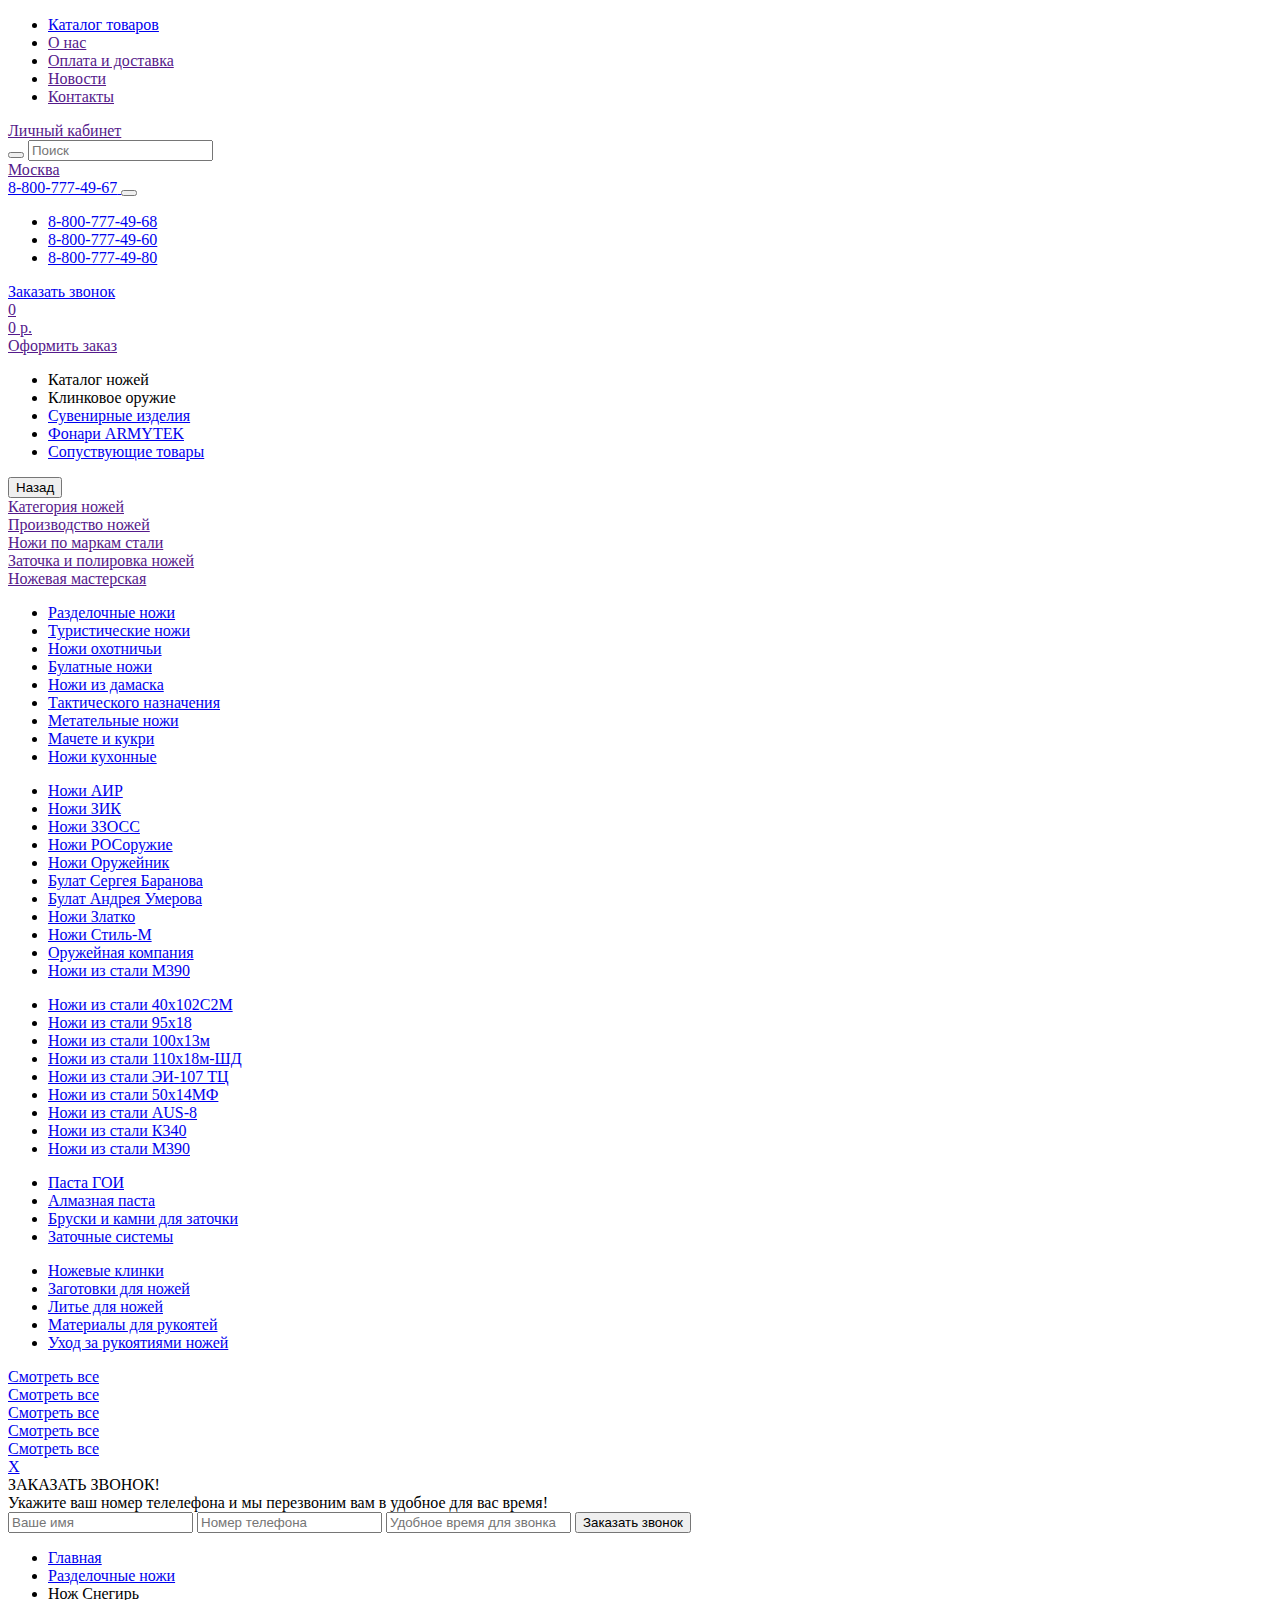
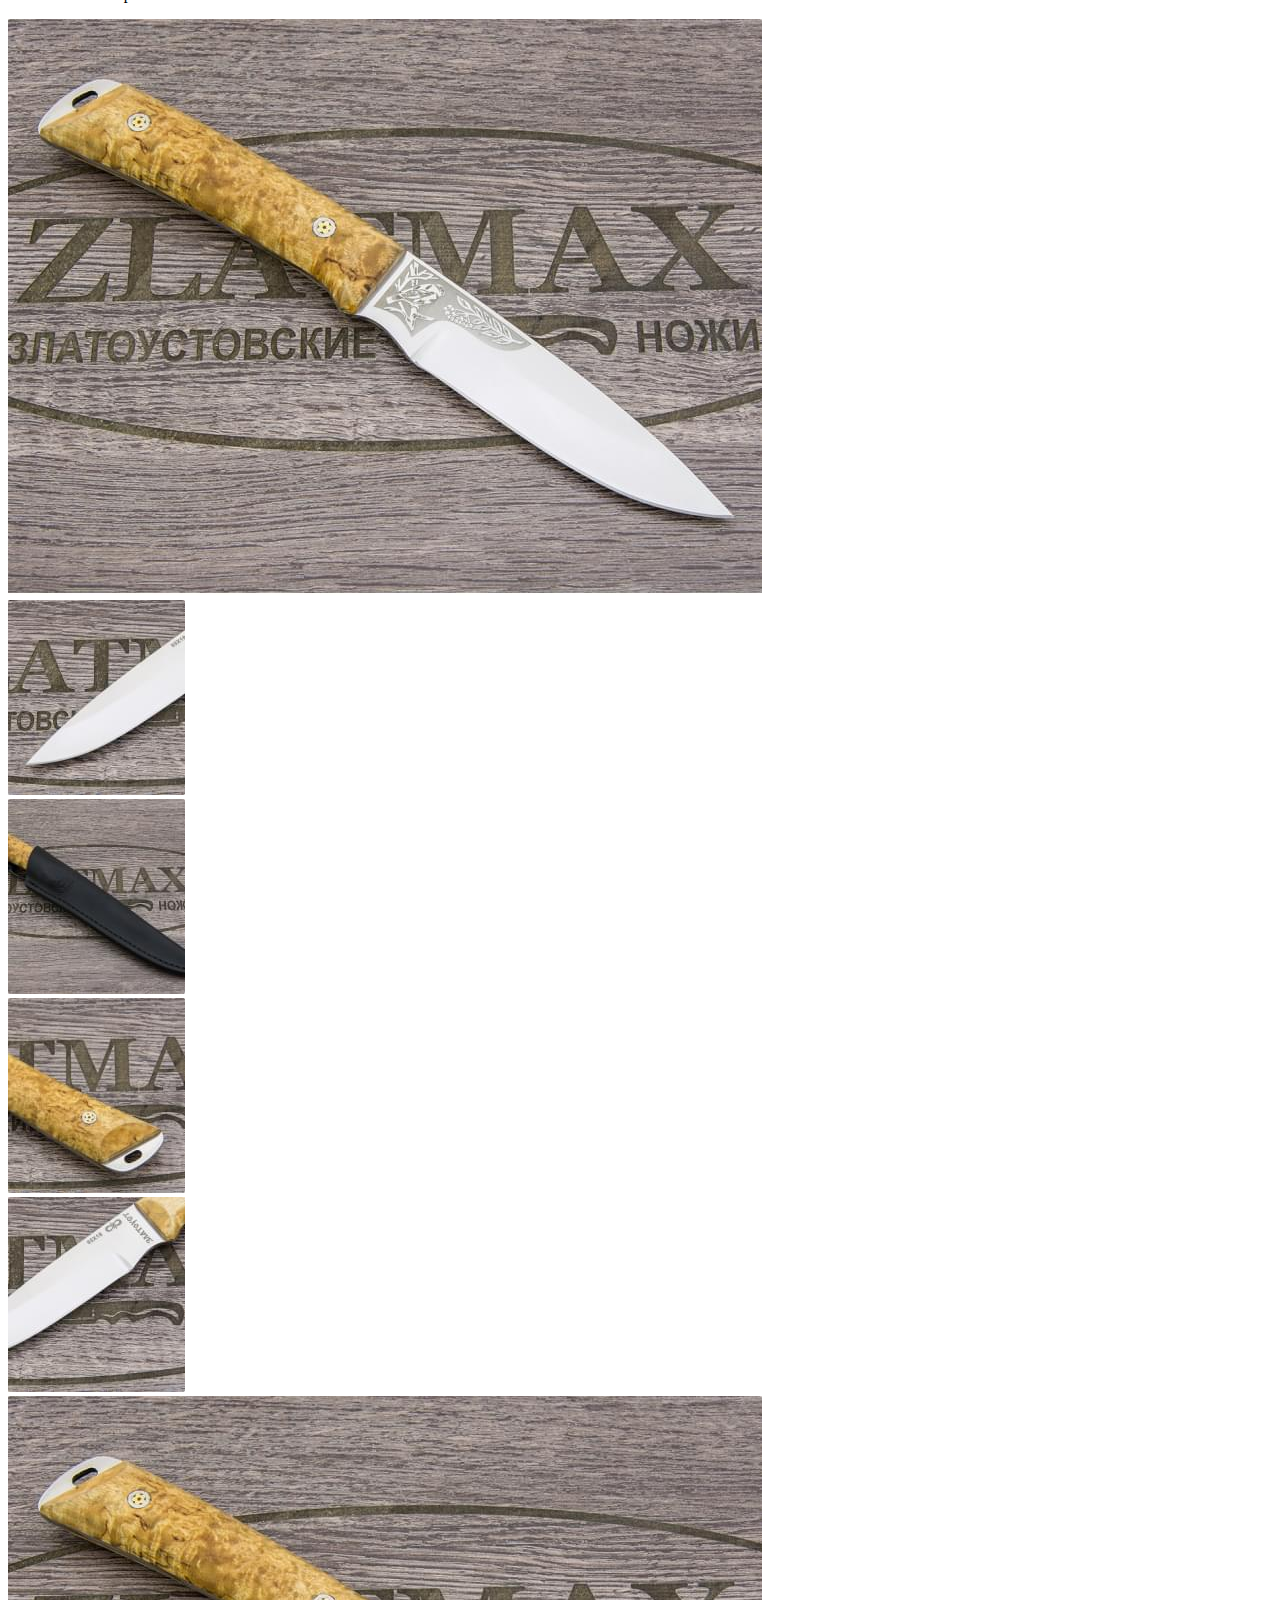
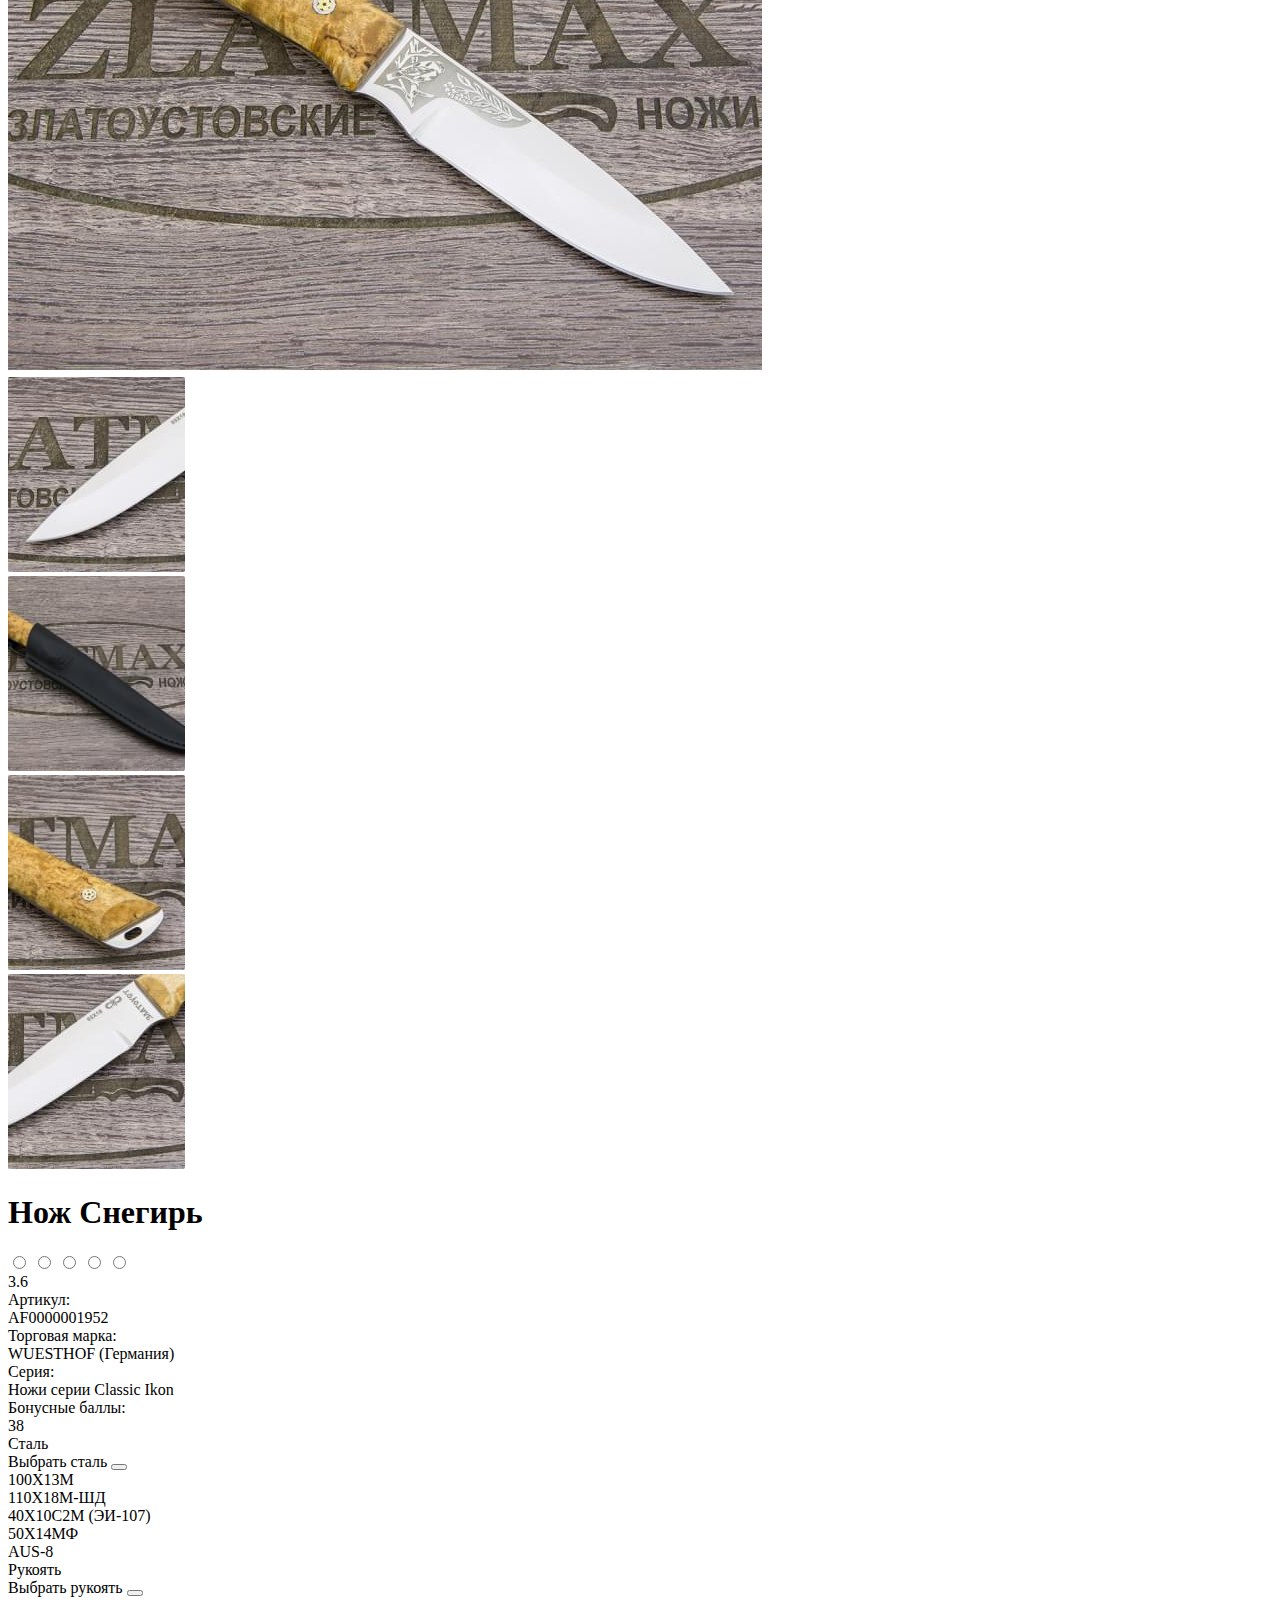
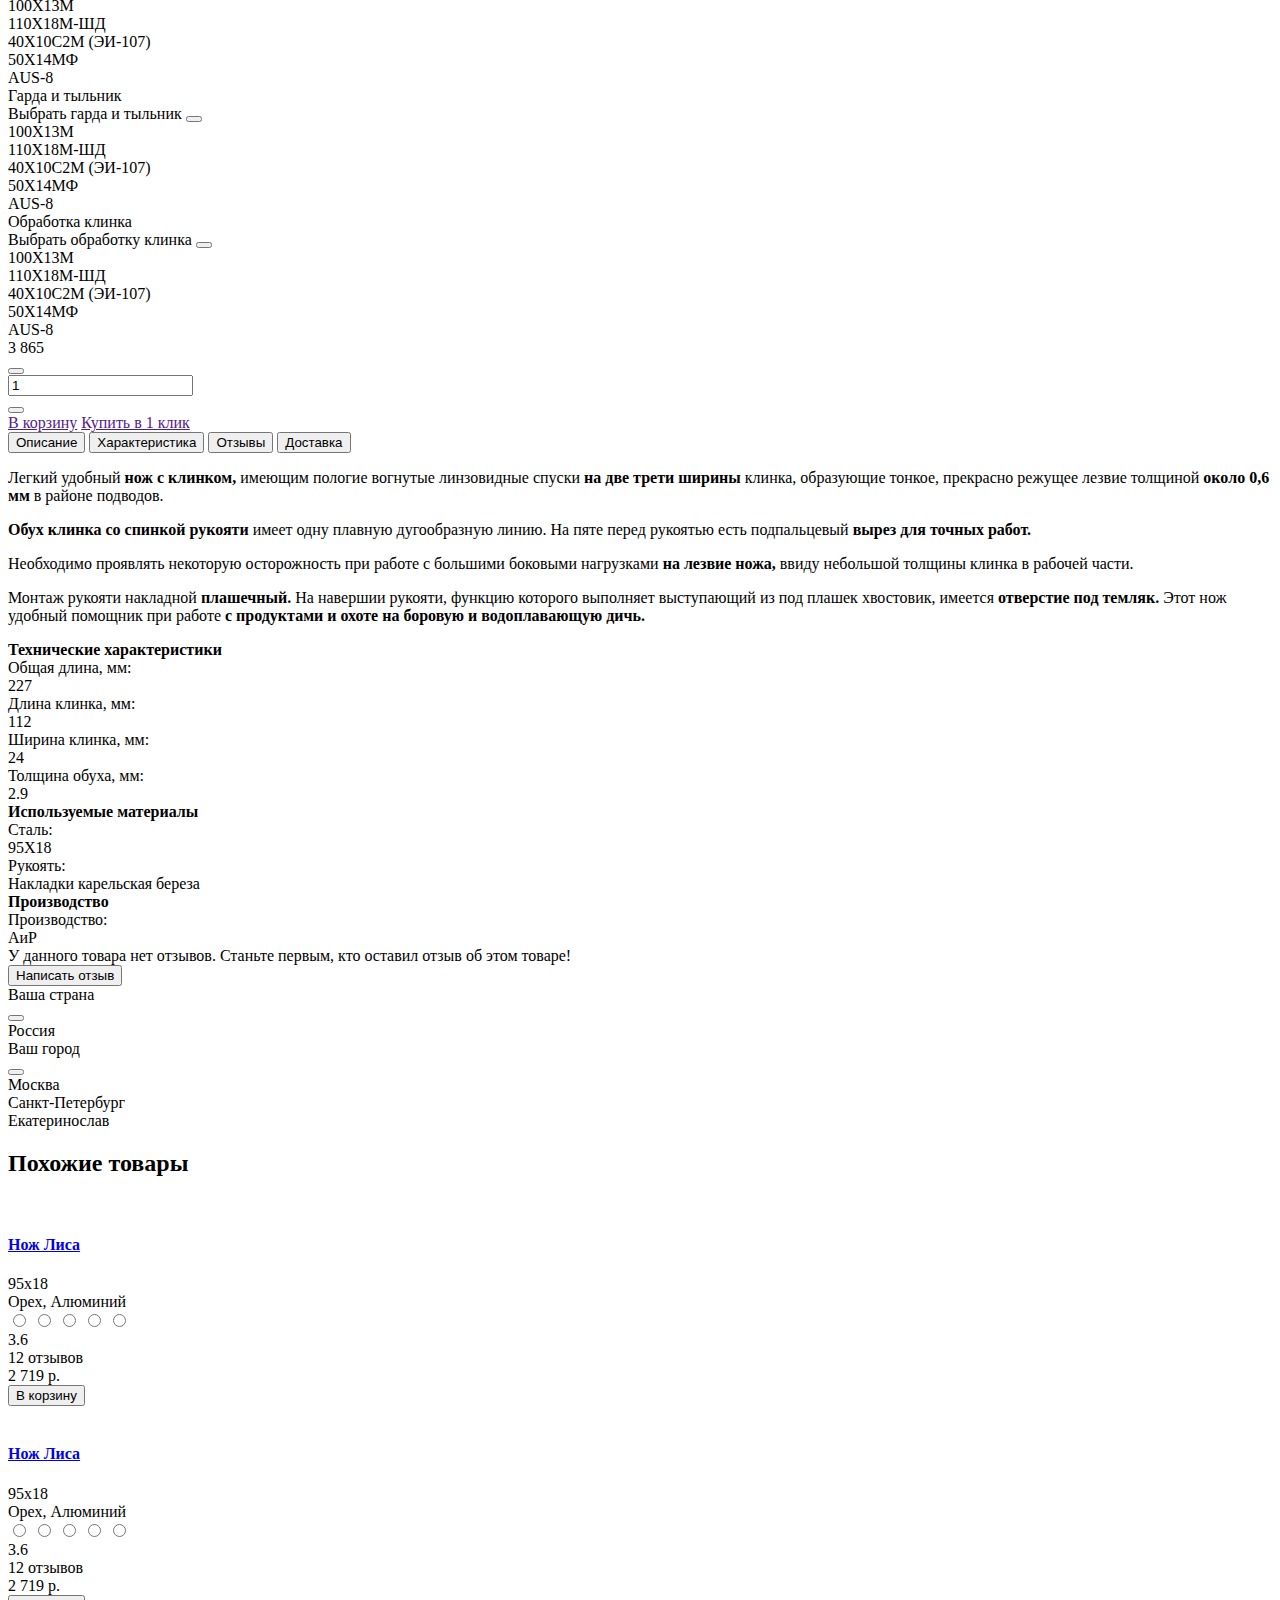
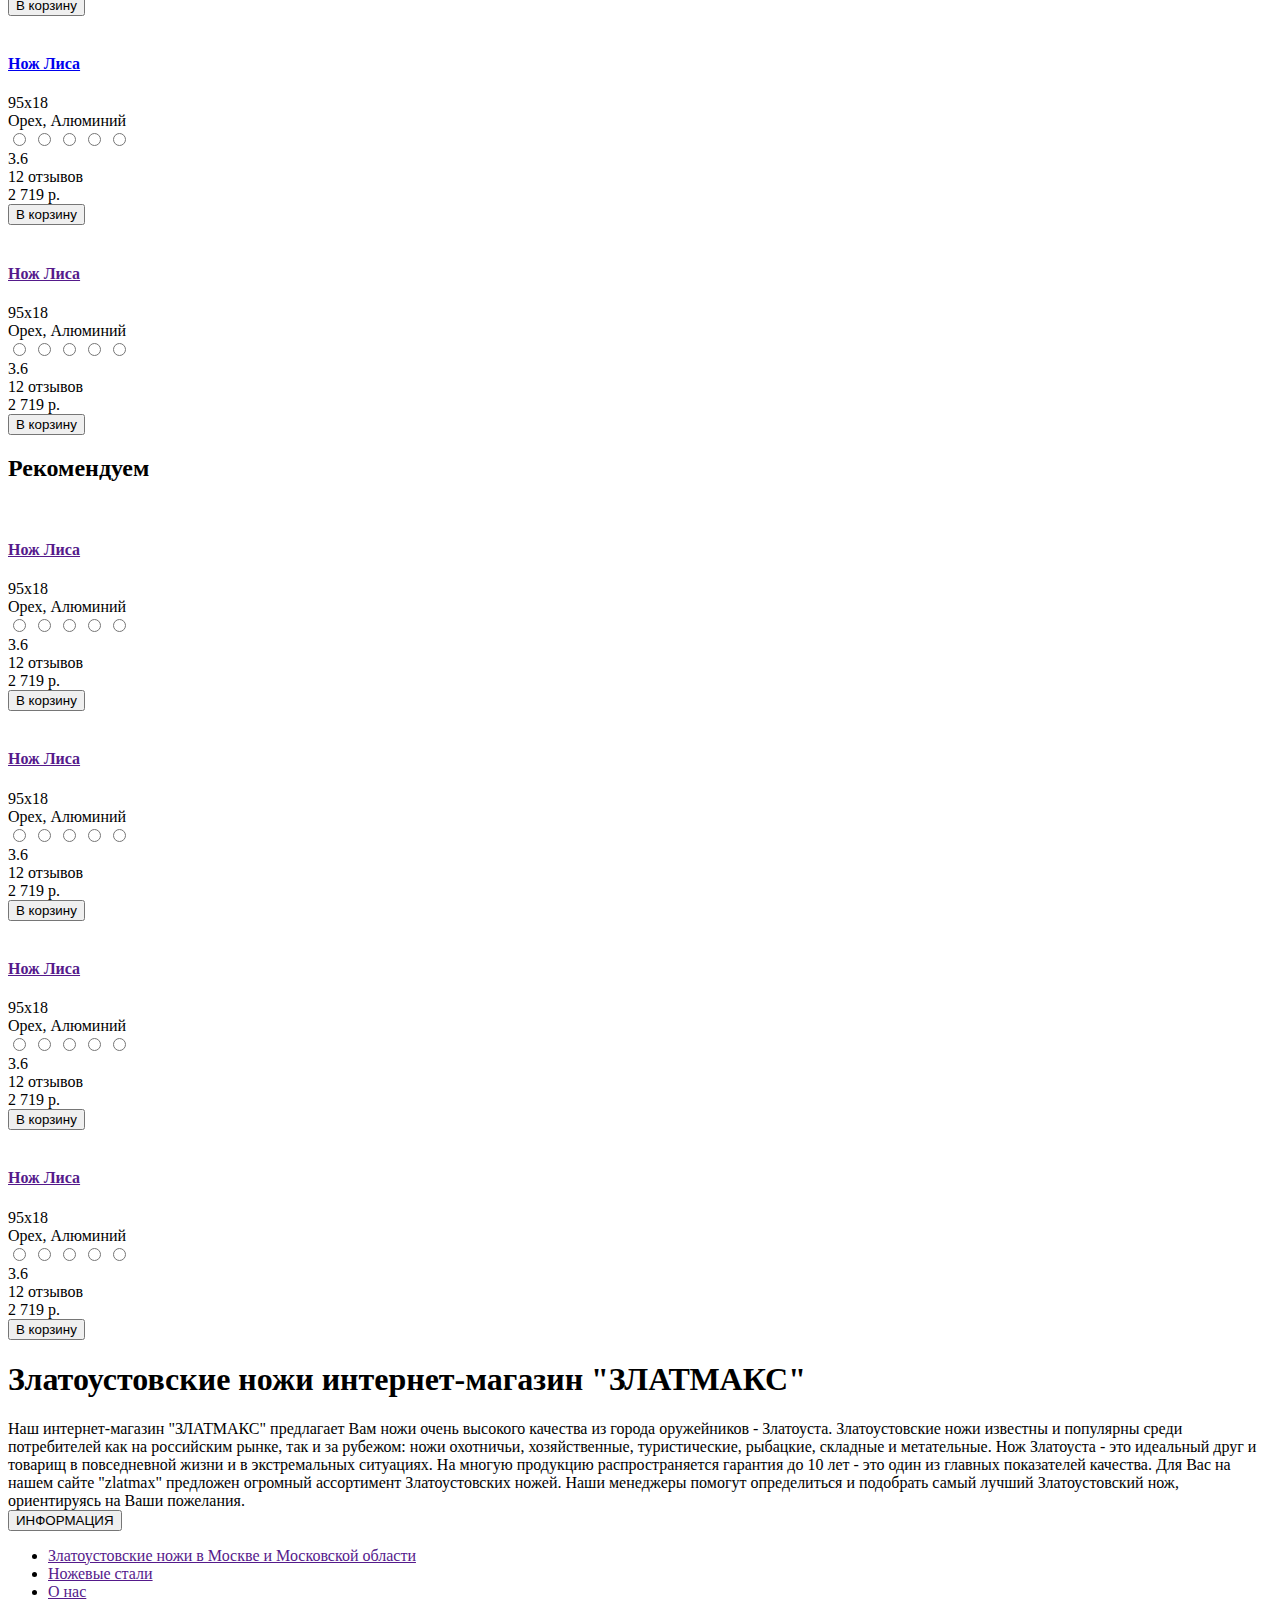
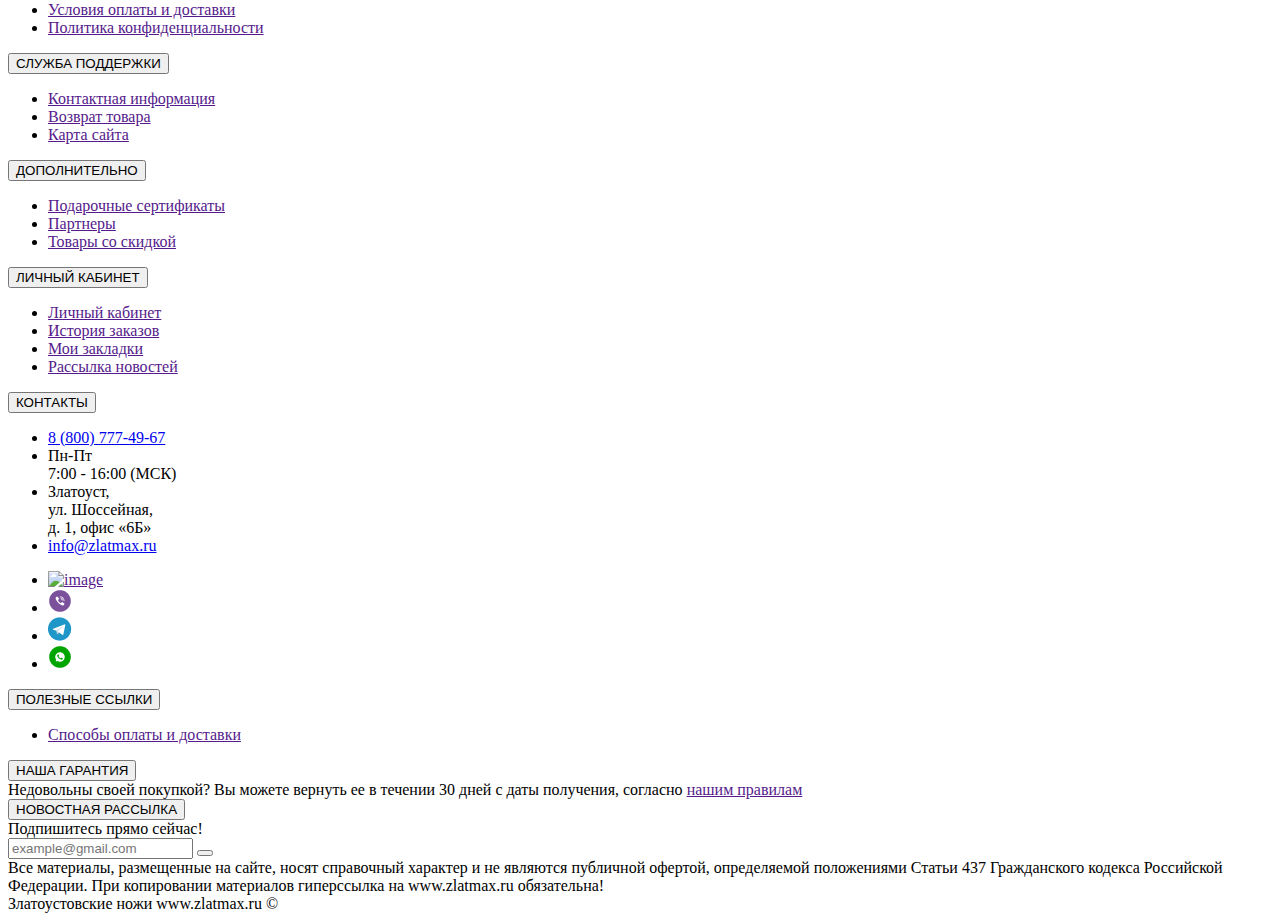
==== product.html @ be2c9fc7 "Add files via upload" ====
<!DOCTYPE html>
<html lang="ru">
<head>
    <meta charset="UTF-8">
    <meta name="viewport" content="width=device-width, initial-scale=1.0, maximum-scale=1.0, user-scalable=no" />
    <meta http - equiv="X-UA-Compatible" content="ie = edge">
   
    <link rel="stylesheet" href="css/style.min.css">
    <title> zlatmax </title>
    
</head>

<body>
    <div class="wrapper">
        <header class = "header lock-padding">
    <div class = "header__top top-header">
        <div class = "top-header__container">
            <nav class="top-header__menu menu-top-header">
                <ul data-da=".menu__body, 991" class = "menu-top-header__list">
                    <!--<li class = "menu-top-header__item menu-top-header__item_catalog">
                        <button   class = "menu-top-header__link menu-top-header__link_catalog  icon-arrow">
                            Каталог товаров
                        </button>
                    </li>-->
                    <li  class = "menu-top-header__catalog">
                        <div  data-path="one" class = "menu-catalog__link "><a href ="products.html">Каталог товаров</a> </div>
                    </li>
                    <li class = "menu-top-header__item">
                        <a href="" class = "menu-top-header__link menu-top-header__link_top">
                            О нас
                        </a>
                    </li>
                    <li class = "menu-top-header__item">
                        <a href="" class = "menu-top-header__link menu-top-header__link_top">
                            Оплата и доставка
                        </a>
                    </li>
                    <li class = "menu-top-header__item">
                        <a href="" class = "menu-top-header__link menu-top-header__link_top">
                            Новости
                        </a>
                    </li>
                    <li class = "menu-top-header__item">
                        <a href="" class = "menu-top-header__link menu-top-header__link_top">
                            Контакты
                        </a>
                    </li>
                    
                </ul>
            </nav>
        
        <a href = ""  class = "top-header__user icon-user"><span>Личный кабинет</span></a>
        <nav hidden class = "menu">
        <button type = "button" class ="menu-icon icon-menu">
            <span></span>
            <div class="menu__body">
                
            </div>
        </button>
        </nav>
    </div>
    </div>
    

    <div class = "header__body body-header">
        <div class = "body-header__container">
            <a href = "" class = "body-header__logo"></a>
            <div data-da=".catalog-header__container, 479" class = "body-header__search">
                <form action = "#" class = "search-header">
                    <button type = "submit" class = "search-header__button icon-search"></button>
                    <input autocomplete = "off" type = "text" name = "form[]" data-error = "Ошибка" placeholder="Поиск" class = "search-header__input">
                </form>
            </div>
            <div class = "body-header__actions actions-header">
                <a href = "" class = "actions-header__location icon-location"><span>Москва</span></a>
                <div data-da=".top-header__container, 991, first" class = "actions-header__phones phones-header">
                    <div data-spollers class = "phones-header__items">
                        <div class = "phones-header__item">
                            <a href = "tel:88007774967" class = "phones-header__phone">
                                <span>8-800-777-49-67</span>
                            </a>
                            <button type = "button" data-spoller class ="phones-header__arrow icon-arrow"></button>
                            <ul class = "phones-header__list">
                                <li><a href= "tel:88007774967" class = "phones-header__phone">8-800-777-49-68</a> </li>
                                <li><a href= "tel:88007774967" class = "phones-header__phone">8-800-777-49-60</a> </li>
                                <li><a href= "tel:88007774967" class = "phones-header__phone">8-800-777-49-80</a> </li>
                                
                            </ul>
                        </div>
                    </div>
                    <a href="#popup" class = "phones-header__callback popup-link">Заказать звонок</a>
                </div>
                <a href = "" data-da=".top-header__container, 991, 2" class = "actions-header__favorite icon-heart"></a>
                <a href="" data-da=".top-header__container, 991, 2" class = "actions-header__cart cart-header">
                    <div class = "cart-header__icon icon-basket"><span>0</span></div>
                    <div class = "cart-header__body">
                        <div class = "cart-header__summ">0 р.</div>
                        <div class = "cart-header__link">Оформить заказ</div>
                    </div>
                </a>
            </div>
        </div>
    </div>



    <div  class = "header__catalog catalog-header">
        <div class = "catalog-header__container">
            <nav class = "catalog-header__menu menu-catalog">
               
                <ul   class = "menu-catalog__list ">    
                    <li class = "menu-catalog__item">
                        <div data-path="two" class = "menu-catalog__link">Каталог ножей</div>
                    </li>
                    <li class = "menu-catalog__item">
                        <div data-path="three" class = "menu-catalog__link">Клинковое оружие</div>
                    </li>
                    <li class = "menu-catalog__item">
                        <a href = "products.html"  class = "menu-catalog__link">Сувенирные изделия</a>
                    </li>
                    <li class = "menu-catalog__item">
                        <a href = "products.html"  class = "menu-catalog__link">Фонари ARMYTEK</a>
                    </li>
                    <li class = "menu-catalog__item">
                        <a href = "products.html"  class = "menu-catalog__link">Сопуствующие товары</a>
                    </li>
                    
                </ul>
                <div class = "menu-catalog__sub-menu sub-menu-catalog">
                    <button type="button" class="sub-menu-catalog__back">Назад</button>
                    <div class = "sub-menu-catalog__container">
                    <div data-target="two" class = "sub-menu-catalog__block">
                        <div class = "sub-menu-catalog__category">
                            <a href="" class = "sub-menu-catalog__link-category">Категория ножей</a>
                        </div>
                        <div class = "sub-menu-catalog__category">
                            <a href="" class = "sub-menu-catalog__link-category">Производство ножей</a>
                        </div>
                        <div class = "sub-menu-catalog__category">
                            <a href="" class = "sub-menu-catalog__link-category">Ножи по маркам стали</a>
                        </div>
                        <div class = "sub-menu-catalog__category">
                            <a href="" class = "sub-menu-catalog__link-category">Заточка и полировка ножей</a>
                        </div>
                        <div class = "sub-menu-catalog__category">
                            <a href="" class = "sub-menu-catalog__link-category">Ножевая мастерская</a>
                        </div>
                            
                            <ul class = "sub-menu-catalog__list">
                                <li class = "sub-menu-catalog__item"> <a href="products.html" class = "sub-menu-catalog__link">Разделочные ножи</a></li>
                                <li class = "sub-menu-catalog__item"> <a href="products.html" class = "sub-menu-catalog__link">Туристические ножи</a></li>
                                <li class = "sub-menu-catalog__item"> <a href="products.html" class = "sub-menu-catalog__link">Ножи охотничьи</a></li>
                                <li class = "sub-menu-catalog__item"> <a href="products.html" class = "sub-menu-catalog__link">Булатные ножи</a></li>
                                <li class = "sub-menu-catalog__item"> <a href="products.html" class = "sub-menu-catalog__link">Ножи из дамаска</a></li>
                                <li class = "sub-menu-catalog__item"> <a href="products.html" class = "sub-menu-catalog__link">Тактического назначения</a></li>
                                <li class = "sub-menu-catalog__item"> <a href="products.html" class = "sub-menu-catalog__link">Метательные ножи</a></li>
                                <li class = "sub-menu-catalog__item"> <a href="products.html" class = "sub-menu-catalog__link">Мачете и кукри</a></li>
                                <li class = "sub-menu-catalog__item"> <a href="products.html" class = "sub-menu-catalog__link">Ножи кухонные</a></li>
                            </ul>
                            <ul class = "sub-menu-catalog__list">
                                <li class = "sub-menu-catalog__item"> <a href="products.html" class = "sub-menu-catalog__link">Ножи АИР</a></li>
                                <li class = "sub-menu-catalog__item"> <a href="products.html" class = "sub-menu-catalog__link">Ножи ЗИК</a></li>
                                <li class = "sub-menu-catalog__item"> <a href="products.html" class = "sub-menu-catalog__link">Ножи ЗЗОСС</a></li>
                                <li class = "sub-menu-catalog__item"> <a href="products.html" class = "sub-menu-catalog__link">Ножи РОСоружие</a></li>
                                <li class = "sub-menu-catalog__item"> <a href="products.html" class = "sub-menu-catalog__link">Ножи Оружейник</a></li>
                                <li class = "sub-menu-catalog__item"> <a href="products.html" class = "sub-menu-catalog__link">Булат Сергея Баранова</a></li>
                                <li class = "sub-menu-catalog__item"> <a href="products.html" class = "sub-menu-catalog__link">Булат Андрея Умерова</a></li>
                                <li class = "sub-menu-catalog__item"> <a href="products.html" class = "sub-menu-catalog__link">Ножи Златко</a></li>
                                <li class = "sub-menu-catalog__item"> <a href="products.html" class = "sub-menu-catalog__link">Ножи Стиль-М</a></li>
                                <li class = "sub-menu-catalog__item"> <a href="products.html" class = "sub-menu-catalog__link">Оружейная компания</a></li>
                                <li class = "sub-menu-catalog__item"> <a href="products.html" class = "sub-menu-catalog__link">Ножи из стали M390</a></li>
                            </ul>
                            <ul class = "sub-menu-catalog__list">
                                <li class = "sub-menu-catalog__item"> <a href="products.html" class = "sub-menu-catalog__link">Ножи из стали 40х102С2М</a></li>
                                <li class = "sub-menu-catalog__item"> <a href="products.html" class = "sub-menu-catalog__link">Ножи из стали 95х18</a></li>
                                <li class = "sub-menu-catalog__item"> <a href="products.html" class = "sub-menu-catalog__link">Ножи из стали 100х13м</a></li>
                                <li class = "sub-menu-catalog__item"> <a href="products.html" class = "sub-menu-catalog__link">Ножи из стали 110х18м-ШД</a></li>
                                <li class = "sub-menu-catalog__item"> <a href="products.html" class = "sub-menu-catalog__link">Ножи из стали ЭИ-107 ТЦ</a></li>
                                <li class = "sub-menu-catalog__item"> <a href="products.html" class = "sub-menu-catalog__link">Ножи из стали 50х14МФ</a></li>
                                <li class = "sub-menu-catalog__item"> <a href="products.html" class = "sub-menu-catalog__link">Ножи из стали AUS-8</a></li>
                                <li class = "sub-menu-catalog__item"> <a href="products.html" class = "sub-menu-catalog__link">Ножи из стали К340</a></li>
                                <li class = "sub-menu-catalog__item"> <a href="products.html" class = "sub-menu-catalog__link">Ножи из стали M390</a></li>
                                
                            </ul>
                            <ul class = "sub-menu-catalog__list">
                                <li class = "sub-menu-catalog__item"> <a href="products.html" class = "sub-menu-catalog__link">Паста ГОИ</a></li>
                                <li class = "sub-menu-catalog__item"> <a href="products.html" class = "sub-menu-catalog__link">Алмазная паста</a></li>
                                <li class = "sub-menu-catalog__item"> <a href="products.html" class = "sub-menu-catalog__link">Бруски и камни для заточки</a></li>
                                <li class = "sub-menu-catalog__item"> <a href="products.html" class = "sub-menu-catalog__link">Заточные системы</a></li>
                        
                            </ul>
                            <ul class = "sub-menu-catalog__list">
                                <li class = "sub-menu-catalog__item"> <a href="products.html" class = "sub-menu-catalog__link">Ножевые клинки</a></li>
                                <li class = "sub-menu-catalog__item"> <a href="products.html" class = "sub-menu-catalog__link">Заготовки для ножей</a></li>
                                <li class = "sub-menu-catalog__item"> <a href="products.html" class = "sub-menu-catalog__link">Литье для ножей</a></li>
                                <li class = "sub-menu-catalog__item"> <a href="products.html" class = "sub-menu-catalog__link">Материалы для рукоятей</a></li>
                                <li class = "sub-menu-catalog__item"> <a href="products.html" class = "sub-menu-catalog__link">Уход за рукоятиями ножей</a></li>
                               
                            </ul>
                            <div  class = "sub-menu-catalog__footer">
                                <a href = "products.html" class = "sub-menu-catalog__all">Смотреть все</a>
                            </div>
                            <div  class = "sub-menu-catalog__footer">
                                <a href = "products.html" class = "sub-menu-catalog__all">Смотреть все</a>
                            </div>
                            <div  class = "sub-menu-catalog__footer">
                                <a href = "products.html" class = "sub-menu-catalog__all">Смотреть все</a>
                            </div>
                            <div  class = "sub-menu-catalog__footer">
                                <a href = "products.html" class = "sub-menu-catalog__all">Смотреть все</a>
                            </div>
                            <div  class = "sub-menu-catalog__footer">
                                <a href = "products.html" class = "sub-menu-catalog__all">Смотреть все</a>
                            </div>
                           
                        </div>
                        
                    </div>

                </div>
                

                </div>
                </div>
            </nav>
        </div>
    </div>
    
    
    </header>
    <div id="popup" aria-hidden="true" class="popup">
        <div class="popup__body">
            <div class="popup__content">
                <a href="#" class="popup__close close-popup">X</a>
                <div class="popup__title">ЗАКАЗАТЬ ЗВОНОК!</div>
                <div class="popup__text">
                    Укажите ваш номер телелeфона и мы перезвоним вам в удобное для вас время!
                </div>
                <form action="#" method="post">
                    <input type="text" placeholder="Ваше имя" class="popup-form popup__input">
                    <input type="tel" placeholder="Номер телефона" class="popup-form popup__input">
                    <input type="text" placeholder="Удобное время для звонка" class="popup-form popup__input">
                    <button type="submit" class="popup-form button button_popup">Заказать звонок</button>
                </form>
            </div>
        </div>
    </div>
        <main class="page page_inner">
            <div class="page__header">
                <div class="page__container">
                    <nav class="page__breadcrumbs breadcrumbs">
                        <ul class="breadcrumbs__list">
                            <li class="breadcrumbs__item">
                                <a href="index.html" class="breadcrumbs__link">Главная</a>
                            </li>
                            <li class="breadcrumbs__item">
                                <a href="products.html" target=""><span class="breadcrumbs__link">Разделочные
                                        ножи</span></a>
                            </li>
                            <li class="breadcrumbs__item">
                                <span class="breadcrumbs__current">Нож Снегирь</span>
                            </li>
                        </ul>
                    </nav>
                </div>
            </div>
            <div class="product">
                <div class="product__container">
                    <div class="product__main main-product">
                        <div class="main-product__images images-product">
                            <div class="images-product__slider">
                                <div class="images-product__swiper">
                                    <div class="images-product__slide-ibg">
                                        <img src="img/product/one.jpg" alt="">
                                    </div>
                                    <div class="images-product__slide-ibg">
                                        <img src="img/product/two.jpg" alt="">
                                    </div>
                                    <div class="images-product__slide-ibg">
                                        <img src="img/product/three.jpg" alt="">
                                    </div>
                                    <div class="images-product__slide-ibg">
                                        <img src="img/product/fwo.jpg" alt="">
                                    </div>
                                    <div class="images-product__slide-ibg">
                                        <img src="img/product/five.jpg" alt="">
                                    </div>
                                </div>
                            </div>
                            <div class="images-product__thumbs thumbs-images">
                                <div class="thumbs-images__swiper">
                                    <div class="thumbs-images__slide-ibg">
                                        <img src="img/product/one.jpg" alt="">
                                    </div>
                                    <div class="thumbs-images__slide-ibg">
                                        <img src="img/product/two.jpg" alt="">
                                    </div>
                                    <div class="thumbs-images__slide-ibg">
                                        <img src="img/product/three.jpg" alt="">
                                    </div>
                                    <div class="thumbs-images__slide-ibg">
                                        <img src="img/product/fwo.jpg" alt="">
                                    </div>
                                    <div class="thumbs-images__slide-ibg">
                                        <img src="img/product/five.jpg" alt="">
                                    </div>
                                </div>
                            </div>
                        </div>
                        <div class="main-product__body body-product">
                            <div class="body-product__header header-product">
                                <div class="header-product__line">
                                    <h1 class="header-product__title">Нож Снегирь</h1>
                                    <a href="" class="header-product__link icon-scales"></a>
                                    <a href="" class="header-product__link icon-heart"></a>
                                </div>
                                <div class="header-product__rating rating ">
                                    <div class="rating__body">
                                        <div class="rating__active"></div>
                                        <div class="rating__items">
                                            <input type="radio" class="rating__item" value="1" name="rating">
                                            <input type="radio" class="rating__item" value="2" name="rating">
                                            <input type="radio" class="rating__item" value="3" name="rating">
                                            <input type="radio" class="rating__item" value="4" name="rating">
                                            <input type="radio" class="rating__item" value="5" name="rating">
                                        </div>
                                    </div>
                                    <div class="rating__value">3.6</div>

                                </div>
                            </div>
                            <div class="body-product__table table-product">
                                <div class="table-product__label">Артикул:</div>
                                <div class="table-product__value">AF0000001952</div>
                                <div class="table-product__label">Торговая марка:</div>
                                <div class="table-product__value">WUESTHOF (Германия)</div>
                                <div class="table-product__label">Серия:</div>
                                <div class="table-product__value">Ножи серии Classic Ikon</div>
                                <div class="table-product__label">Бонусные баллы: </div>
                                <div class="table-product__value">38</div>
                            </div>
                            <div class="body-product__options options-product">
                                <div class="options-product__label">Сталь</div>
                                <div class="select">
                                    <div class="select__header">
                                        <span class="select__current">Выбрать сталь</span>
                                        <button type="button" class="select__button button_select icon-arrow"></button>
                                    </div>
                                    
                                    <div class="select__body">
                                        <div class="select__item">100Х13М</div>
                                        <div class="select__item">110Х18М-ШД</div>
                                        <div class="select__item">40Х10С2М (ЭИ-107)</div>
                                        <div class="select__item">50Х14МФ</div>
                                        <div class="select__item">AUS-8</div>
                                    </div>
                                </div>
                                <div class="options-product__label">Рукоять</div>
                                <div class="select">
                                    <div class="select__header">
                                        <span class="select__current">Выбрать рукоять</span>
                                        <button type="button" class="select__button button_select icon-arrow"></button>
                                    </div>
                                    
                                    <div class="select__body">
                                        <div class="select__item">100Х13М</div>
                                        <div class="select__item">110Х18М-ШД</div>
                                        <div class="select__item">40Х10С2М (ЭИ-107)</div>
                                        <div class="select__item">50Х14МФ</div>
                                        <div class="select__item">AUS-8</div>
                                    </div>
                                </div>
                                <div class="options-product__label">Гарда и тыльник</div>
                                <div class="select">
                                    <div class="select__header">
                                        <span class="select__current">Выбрать гарда и тыльник</span>
                                        <button type="button" class="select__button button_select icon-arrow"></button>
                                    </div>
                                    
                                    <div class="select__body">
                                        <div class="select__item">100Х13М</div>
                                        <div class="select__item">110Х18М-ШД</div>
                                        <div class="select__item">40Х10С2М (ЭИ-107)</div>
                                        <div class="select__item">50Х14МФ</div>
                                        <div class="select__item">AUS-8</div>
                                    </div>
                                </div>
                                <div class="options-product__label">Обработка клинка</div>
                                <div class="select">
                                    <div class="select__header">
                                        <span class="select__current">Выбрать обработку клинка</span>
                                        <button type="button" class="select__button button_select icon-arrow"></button>
                                    </div>
                                    
                                    <div class="select__body">
                                        <div class="select__item">100Х13М</div>
                                        <div class="select__item">110Х18М-ШД</div>
                                        <div class="select__item">40Х10С2М (ЭИ-107)</div>
                                        <div class="select__item">50Х14МФ</div>
                                        <div class="select__item">AUS-8</div>
                                    </div>
                                </div>
                            </div>
                            <div class="body-product__actions actions-product">
                                <div class="actions-product__price">3 865</div>
                                <div class="actions-product__row">
                                    <div class="actions-product__quantity quantity">
                                        <button type="button" id="minus"
                                            class="quantity__button quantity__button_minus"></button>
                                        <div class="quantity__input">
                                            <input autocomplete="off" type="text" name="form[]" value="1" id="input">
                                        </div>
                                        <button type="button" id="plus"
                                            class="quantity__button quantity__button_plus"></button>
                                    </div>
                                    <div class="actions-product__button">
                                        <a href="" class="actions-product__cart button"> <span class=" icon-basket">В
                                                корзину</span></a>
                                        <a href="" class="actions-product__cart button button_black">Купить в 1 клик</a>
                                    </div>
                                </div>
                            </div>

                        </div>
                    </div>
                    <div class="tabs">
                        <nav class="tabs__items">
                            <button type="button" class="tabs__item is-active" data-name="tab-1">Описание</button>
                            <button type="button" class="tabs__item" data-name="tab-2">Характеристика</button>
                            <button type="button" class="tabs__item" data-name="tab-3">Отзывы</button>
                            <button type="button" class="tabs__item" data-name="tab-4">Доставка</button>
                        </nav>
                        <div class="tabs__body">
                            <div class="tabs__block tab-1 is-active">
                               <p>Легкий удобный <b>нож с клинком,</b> имеющим пологие вогнутые линзовидные спуски <b>на две трети ширины</b>
                                клинка, образующие тонкое,
                                прекрасно режущее лезвие толщиной <b>около 0,6 мм </b> в районе подводов.</p> 
        
                                <p><b>Обух клинка со спинкой рукояти</b> имеет одну плавную дугообразную линию. На пяте перед рукоятью
                                    есть подпальцевый <b>вырез для точных работ.</b></p>
        
                                <p>Необходимо проявлять некоторую осторожность при работе с большими боковыми нагрузками <b>на лезвие
                                    ножа,</b> ввиду небольшой толщины клинка
                                    в рабочей части.</p>
        
                                <p>Монтаж рукояти накладной <b>плашечный.</b> На навершии рукояти, функцию которого выполняет выступающий
                                    из под плашек хвостовик,
                                    имеется <b>отверстие под темляк.</b> Этот нож удобный помощник при работе <b>с продуктами и охоте на
                                        боровую и водоплавающую дичь.</b></p>
                            </div>
                            <div  class="tabs__block tab-2">
                                <div class="tab-2__title"><b>Технические характеристики</b>
                                <div class="tab-2__body">
                                    <div class="tab-2__label">Общая длина, мм:</div>
                                    <div class="tab-2__value">227</div>
                                    <div class="tab-2__label">Длина клинка, мм:</div>
                                    <div class="tab-2__value">112</div>
                                    <div class="tab-2__label">Ширина клинка, мм:</div>
                                    <div class="tab-2__value">24</div>
                                    <div class="tab-2__label">Толщина обуха, мм:</div>
                                    <div class="tab-2__value">2.9</div>
                                </div>
                                </div>
                               
                            
                                <div class="tab-2__title"><b>Используемые материалы</b>
                                    <div class="tab-2__body">
                                        <div class="tab-2__label">Сталь:</div>
                                <div class="tab-2__value_margin">95Х18</div>
                                <div class="tab-2__label">Рукоять:</div>
                                <div class="tab-2__value_margin">Накладки карельская береза</div>
                            </div>
                                    </div>
                                
                                <div class="tab-2__title"><b>Производство</b>
                                    <div class="tab-2__body"><div class="tab-2__label">Производство:</div>
                                    <div class="tab-2__value">АиР</div>
                                </div></div>
                                
                        </div>
                            <div  class="tabs__block tab-3">
                                <span>У данного товара нет отзывов. Станьте первым, кто оставил отзыв об этом товаре!</span>
                                <div class="">
                                <button type="button" class="tab-3__cart button button_black"><span
                                    >Написать отзыв</span></button>
                        </div>
                            </div>
                            <div class="tabs__block tab-4">
                                <div class="body-product__options options-product">
                                    <div class="options-product__label">Ваша страна</div>
                                    <div class="tabs-select select">
                                        <div class="tabs-select__header select__header">
                                            <span class="tabs-select__current select__current"></span>
                                            <button type="button" class="select__button button_tabs icon-arrow"></button>
                                        </div>
                                        
                                        <div class="tabs-select__body select__body">
                                            <div class="tabs-select__item select__item">Россия</div>
                                            
                                        </div>
                                    </div>
                                    <div class="options-product__label">Ваш город</div>
                                    <div class="tabs-select select">
                                        <div class="tabs-select__header select__header">
                                            <span class="tabs-select__current select__current"></span>
                                            <button type="button" class="select__button button_tabs icon-arrow"></button>
                                        </div>
                                        
                                        <div class="tabs-select__body select__body">
                                            <div class="select__item">Москва</div>
                                            <div class="select__item">Санкт-Петербург</div>
                                            <div class="select__item">Екатеринослав</div>
                                            
                                        </div>
                                    </div>
                                </div>
                                
                                    
                                
                            </div>
                        </div>
                    </div>
                </div>
            </div>

            <section class="page__hits-products hits-products products-slider ">
                <div class="products-slider__container">
                    <div class="products-slider__header">
                        <h2 class="products-slider__title">Похожие товары</h2>
                        
                    </div>
                    <div class="products-slider__slider">
                        <div class="products-slider__swiper">
                            <div class="products-slider__slide">
                                <article class="product-card">
                                    <a href="product.html" class="product-card__image">
                                        <span class="product-card__item-image-ibg product-card__item-image-contain">
                                            <img src="img/main/section/seven.png" alt="">
                                        </span>
                                    </a>
                                    <div class="product-card__body">
                                        <h4 class="product-card__title">
                                            <a href="product.html" class="product-card__link-title">Нож Лиса</a>
                                        </h4>
                                        <div class="product-card__info info-product-card">
                                            <div class="info-product-card__size">95х18</div>
                                            <div class="info-product-card__materials">Орех, Алюминий</div>
                                        </div>
                                        <div class="product-cart__rating rating rating__set">
                                            <div class="rating__body">
                                                <div class="rating__active"></div>
                                                <div class="rating__items">
                                                    <input type="radio" class="rating__item" value="1" name="rating">
                                                    <input type="radio" class="rating__item" value="2" name="rating">
                                                    <input type="radio" class="rating__item" value="3" name="rating">
                                                    <input type="radio" class="rating__item" value="4" name="rating">
                                                    <input type="radio" class="rating__item" value="5" name="rating">
                                                </div>
                                            </div>
                                            <div class="rating__value">3.6</div>
                                            <div class="rating__info">12 отзывов</div>
                                        </div>
                                        <div class="product-card__footer">
                                            <div class="product-card__price">2 719 р.</div>
                                            <a href="" class="product-card__compare icon-scales"></a>
                                            <a href="" class="product-card__heart icon-heart"></a>
                                        </div>
                                        <button type="button" class="product-card__cart button"><span
                                                class=" icon-basket">В корзину</span></button>
                                    </div>

                                </article>

                            </div>
                            <div class="products-slider__slide">
                                <article class="product-card">
                                    <a href="product.html" class="product-card__image">
                                        <span class="product-card__item-image-ibg product-card__item-image-contain">
                                            <img src="img/main/section/seven.png" alt="">
                                        </span>
                                    </a>
                                    <div class="product-card__body">
                                        <h4 class="product-card__title">
                                            <a href="product.html" class="product-card__link-title">Нож Лиса</a>
                                        </h4>
                                        <div class="product-card__info info-product-card">
                                            <div class="info-product-card__size">95х18</div>
                                            <div class="info-product-card__materials">Орех, Алюминий</div>
                                        </div>
                                        <div class="product-cart__rating rating rating__set">
                                            <div class="rating__body">
                                                <div class="rating__active"></div>
                                                <div class="rating__items">
                                                    <input type="radio" class="rating__item" value="1" name="rating">
                                                    <input type="radio" class="rating__item" value="2" name="rating">
                                                    <input type="radio" class="rating__item" value="3" name="rating">
                                                    <input type="radio" class="rating__item" value="4" name="rating">
                                                    <input type="radio" class="rating__item" value="5" name="rating">
                                                </div>
                                            </div>
                                            <div class="rating__value">3.6</div>
                                            <div class="rating__info">12 отзывов</div>
                                        </div>
                                        <div class="product-card__footer">
                                            <div class="product-card__price">2 719 р.</div>
                                            <a href="" class="product-card__compare icon-scales"></a>
                                            <a href="" class="product-card__heart icon-heart"></a>
                                        </div>
                                        <button type="button" class="product-card__cart button"><span
                                                class=" icon-basket">В корзину</span></button>
                                    </div>

                                </article>

                            </div>
                            <div class="products-slider__slide">
                                <article class="product-card">
                                    <a href="product.html" class="product-card__image">
                                        <span class="product-card__item-image-ibg product-card__item-image-contain">
                                            <img src="img/main/section/seven.png" alt="">
                                        </span>
                                    </a>
                                    <div class="product-card__body">
                                        <h4 class="product-card__title">
                                            <a href="product.html" class="product-card__link-title">Нож Лиса</a>
                                        </h4>
                                        <div class="product-card__info info-product-card">
                                            <div class="info-product-card__size">95х18</div>
                                            <div class="info-product-card__materials">Орех, Алюминий</div>
                                        </div>
                                        <div class="product-cart__rating rating rating__set">
                                            <div class="rating__body">
                                                <div class="rating__active"></div>
                                                <div class="rating__items">
                                                    <input type="radio" class="rating__item" value="1" name="rating">
                                                    <input type="radio" class="rating__item" value="2" name="rating">
                                                    <input type="radio" class="rating__item" value="3" name="rating">
                                                    <input type="radio" class="rating__item" value="4" name="rating">
                                                    <input type="radio" class="rating__item" value="5" name="rating">
                                                </div>
                                            </div>
                                            <div class="rating__value">3.6</div>
                                            <div class="rating__info">12 отзывов</div>
                                        </div>
                                        <div class="product-card__footer">
                                            <div class="product-card__price">2 719 р.</div>
                                            <a href="" class="product-card__compare icon-scales"></a>
                                            <a href="" class="product-card__heart icon-heart"></a>
                                        </div>
                                        <button type="button" class="product-card__cart button"><span
                                                class=" icon-basket">В корзину</span></button>
                                    </div>

                                </article>

                            </div>
                            <div class="products-slider__slide">
                                <article class="product-card">
                                    <a href="" class="product-card__image">
                                        <span class="product-card__item-image-ibg product-card__item-image-contain">
                                            <img src="img/main/section/seven.png" alt="">
                                        </span>
                                    </a>
                                    <div class="product-card__body">
                                        <h4 class="product-card__title">
                                            <a href="" class="product-card__link-title">Нож Лиса</a>
                                        </h4>
                                        <div class="product-card__info info-product-card">
                                            <div class="info-product-card__size">95х18</div>
                                            <div class="info-product-card__materials">Орех, Алюминий</div>
                                        </div>
                                        <div class="product-cart__rating rating rating__set">
                                            <div class="rating__body">
                                                <div class="rating__active"></div>
                                                <div class="rating__items">
                                                    <input type="radio" class="rating__item" value="1" name="rating">
                                                    <input type="radio" class="rating__item" value="2" name="rating">
                                                    <input type="radio" class="rating__item" value="3" name="rating">
                                                    <input type="radio" class="rating__item" value="4" name="rating">
                                                    <input type="radio" class="rating__item" value="5" name="rating">
                                                </div>
                                            </div>
                                            <div class="rating__value">3.6</div>
                                            <div class="rating__info">12 отзывов</div>
                                        </div>
                                        <div class="product-card__footer">
                                            <div class="product-card__price">2 719 р.</div>
                                            <a href="" class="product-card__compare icon-scales"></a>
                                            <a href="" class="product-card__heart icon-heart"></a>
                                        </div>
                                        <button type="button" class="product-card__cart button"><span
                                                class=" icon-basket">В корзину</span></button>
                                    </div>

                                </article>

                            </div>
                        </div>
                        <div class="products-slider__dotts dotts"></div>
                    </div>
                </div>
            </section>
            
            <section class="page__hits-products hits-products products-slider ">
                <div class="products-slider__container">
                    <div class="products-slider__header">
                        <h2 class="products-slider__title">Рекомендуем</h2>
                        
                    </div>
                    <div class="products-slider__slider">
                        <div class="products-slider__swiper">
                            <div class="products-slider__slide">
                                <article class="product-card">
                                    <a href="product.html" class="product-card__image">
                                        <span class="product-card__item-image-ibg product-card__item-image-contain">
                                            <img src="img/main/section/seven.png" alt="">
                                        </span>
                                    </a>
                                    <div class="product-card__body">
                                        <h4 class="product-card__title">
                                            <a href="" class="product-card__link-title">Нож Лиса</a>
                                        </h4>
                                        <div class="product-card__info info-product-card">
                                            <div class="info-product-card__size">95х18</div>
                                            <div class="info-product-card__materials">Орех, Алюминий</div>
                                        </div>
                                        <div class="product-cart__rating rating rating__set">
                                            <div class="rating__body">
                                                <div class="rating__active"></div>
                                                <div class="rating__items">
                                                    <input type="radio" class="rating__item" value="1" name="rating">
                                                    <input type="radio" class="rating__item" value="2" name="rating">
                                                    <input type="radio" class="rating__item" value="3" name="rating">
                                                    <input type="radio" class="rating__item" value="4" name="rating">
                                                    <input type="radio" class="rating__item" value="5" name="rating">
                                                </div>
                                            </div>
                                            <div class="rating__value">3.6</div>
                                            <div class="rating__info">12 отзывов</div>
                                        </div>
                                        <div class="product-card__footer">
                                            <div class="product-card__price">2 719 р.</div>
                                            <a href="" class="product-card__compare icon-scales"></a>
                                            <a href="" class="product-card__heart icon-heart"></a>
                                        </div>
                                        <button type="button" class="product-card__cart button"><span
                                                class=" icon-basket">В корзину</span></button>
                                    </div>

                                </article>

                            </div>
                            <div class="products-slider__slide">
                                <article class="product-card">
                                    <a href="" class="product-card__image">
                                        <span class="product-card__item-image-ibg product-card__item-image-contain">
                                            <img src="img/main/section/seven.png" alt="">
                                        </span>
                                    </a>
                                    <div class="product-card__body">
                                        <h4 class="product-card__title">
                                            <a href="" class="product-card__link-title">Нож Лиса</a>
                                        </h4>
                                        <div class="product-card__info info-product-card">
                                            <div class="info-product-card__size">95х18</div>
                                            <div class="info-product-card__materials">Орех, Алюминий</div>
                                        </div>
                                        <div class="product-cart__rating rating rating__set">
                                            <div class="rating__body">
                                                <div class="rating__active"></div>
                                                <div class="rating__items">
                                                    <input type="radio" class="rating__item" value="1" name="rating">
                                                    <input type="radio" class="rating__item" value="2" name="rating">
                                                    <input type="radio" class="rating__item" value="3" name="rating">
                                                    <input type="radio" class="rating__item" value="4" name="rating">
                                                    <input type="radio" class="rating__item" value="5" name="rating">
                                                </div>
                                            </div>
                                            <div class="rating__value">3.6</div>
                                            <div class="rating__info">12 отзывов</div>
                                        </div>
                                        <div class="product-card__footer">
                                            <div class="product-card__price">2 719 р.</div>
                                            <a href="" class="product-card__compare icon-scales"></a>
                                            <a href="" class="product-card__heart icon-heart"></a>
                                        </div>
                                        <button type="button" class="product-card__cart button"><span
                                                class=" icon-basket">В корзину</span></button>
                                    </div>

                                </article>

                            </div>
                            <div class="products-slider__slide">
                                <article class="product-card">
                                    <a href="" class="product-card__image">
                                        <span class="product-card__item-image-ibg product-card__item-image-contain">
                                            <img src="img/main/section/seven.png" alt="">
                                        </span>
                                    </a>
                                    <div class="product-card__body">
                                        <h4 class="product-card__title">
                                            <a href="" class="product-card__link-title">Нож Лиса</a>
                                        </h4>
                                        <div class="product-card__info info-product-card">
                                            <div class="info-product-card__size">95х18</div>
                                            <div class="info-product-card__materials">Орех, Алюминий</div>
                                        </div>
                                        <div class="product-cart__rating rating rating__set">
                                            <div class="rating__body">
                                                <div class="rating__active"></div>
                                                <div class="rating__items">
                                                    <input type="radio" class="rating__item" value="1" name="rating">
                                                    <input type="radio" class="rating__item" value="2" name="rating">
                                                    <input type="radio" class="rating__item" value="3" name="rating">
                                                    <input type="radio" class="rating__item" value="4" name="rating">
                                                    <input type="radio" class="rating__item" value="5" name="rating">
                                                </div>
                                            </div>
                                            <div class="rating__value">3.6</div>
                                            <div class="rating__info">12 отзывов</div>
                                        </div>
                                        <div class="product-card__footer">
                                            <div class="product-card__price">2 719 р.</div>
                                            <a href="" class="product-card__compare icon-scales"></a>
                                            <a href="" class="product-card__heart icon-heart"></a>
                                        </div>
                                        <button type="button" class="product-card__cart button"><span
                                                class=" icon-basket">В корзину</span></button>
                                    </div>

                                </article>

                            </div>
                            <div class="products-slider__slide">
                                <article class="product-card">
                                    <a href="" class="product-card__image">
                                        <span class="product-card__item-image-ibg product-card__item-image-contain">
                                            <img src="img/main/section/seven.png" alt="">
                                        </span>
                                    </a>
                                    <div class="product-card__body">
                                        <h4 class="product-card__title">
                                            <a href="" class="product-card__link-title">Нож Лиса</a>
                                        </h4>
                                        <div class="product-card__info info-product-card">
                                            <div class="info-product-card__size">95х18</div>
                                            <div class="info-product-card__materials">Орех, Алюминий</div>
                                        </div>
                                        <div class="product-cart__rating rating rating__set">
                                            <div class="rating__body">
                                                <div class="rating__active"></div>
                                                <div class="rating__items">
                                                    <input type="radio" class="rating__item" value="1" name="rating">
                                                    <input type="radio" class="rating__item" value="2" name="rating">
                                                    <input type="radio" class="rating__item" value="3" name="rating">
                                                    <input type="radio" class="rating__item" value="4" name="rating">
                                                    <input type="radio" class="rating__item" value="5" name="rating">
                                                </div>
                                            </div>
                                            <div class="rating__value">3.6</div>
                                            <div class="rating__info">12 отзывов</div>
                                        </div>
                                        <div class="product-card__footer">
                                            <div class="product-card__price">2 719 р.</div>
                                            <a href="" class="product-card__compare icon-scales"></a>
                                            <a href="" class="product-card__heart icon-heart"></a>
                                        </div>
                                        <button type="button" class="product-card__cart button"><span
                                                class=" icon-basket">В корзину</span></button>
                                    </div>

                                </article>

                            </div>
                        </div>
                        <div class="products-slider__dotts dotts"></div>
                    </div>
                </div>
            </section>

           
        </main>









        <footer class="footer">
    <section class="footer__text text-footer">
        <div class="text-footer__container">
            <h1 class="text-footer__title">Златоустовские ножи интернет-магазин "ЗЛАТМАКС"</h1>
            <div class="text-footer__text">Наш интернет-магазин "ЗЛАТМАКС" предлагает Вам ножи очень высокого качества
                из города оружейников - Златоуста. Златоустовские ножи известны и популярны среди потребителей как на
                российским рынке, так и за рубежом: ножи охотничьи, хозяйственные, туристические, рыбацкие, складные и
                метательные. Нож Златоуста - это идеальный друг и товарищ в повседневной жизни и в экстремальных
                ситуациях. На многую продукцию распространяется гарантия до 10 лет - это один из главных показателей
                качества. Для Вас на нашем сайте "zlatmax" предложен огромный ассортимент Златоустовских ножей. Наши
                менеджеры помогут определиться и подобрать самый лучший Златоустовский нож, ориентируясь на Ваши
                пожелания.</div>
        </div>
    </section>
    <div class="footer__container">
        <div class="footer__body body-footer">
            <div class="body-footer__row">
                <div class="body-footer__item item-footer">
                    <div data-spollers="768" class="item-footer__spoller spoller-item-footer">
                        <div class="spoller-item-footer__item">
                            <button type="button" data-spoller class="spoller-item-footer__title">ИНФОРМАЦИЯ</button>
                            <div class="spoller-item-footer__body">
                                <nav class="menu-footer">
                                    <ul class="menu-footer__list">
                                        <li class="menu-footer__item">
                                            <a href="" class="menu-footer__link">Златоустовские ножи
                                                в Москве и Московской
                                                области</a>
                                        </li>
                                        <li class="menu-footer__item">
                                            <a href="" class="menu-footer__link">Ножевые стали</a>
                                        </li>
                                        <li class="menu-footer__item">
                                            <a href="" class="menu-footer__link">О нас</a>
                                        </li>
                                        <li class="menu-footer__item">
                                            <a href="" class="menu-footer__link">Условия оплаты
                                                и доставки</a>
                                        </li>
                                        <li class="menu-footer__item">
                                            <a href="" class="menu-footer__link">Политика
                                                конфиденциальности</a>
                                        </li>
                                    </ul>
                                </nav>
                            </div>
                        </div>
                    </div>
                </div>
                <div class="body-footer__item item-footer">
                    <div data-spollers="768" class="item-footer__spoller spoller-item-footer">
                        <div class="spoller-item-footer__item">
                            <button type="button" data-spoller class="spoller-item-footer__title">СЛУЖБА
                                ПОДДЕРЖКИ</button>
                            <div class="spoller-item-footer__body">
                                <nav class="menu-footer">
                                    <ul class="menu-footer__list">
                                        <li class="menu-footer__item">
                                            <a href="" class="menu-footer__link">Контактная информация</a>
                                        </li>
                                        <li class="menu-footer__item">
                                            <a href="" class="menu-footer__link">Возврат товара</a>
                                        </li>
                                        <li class="menu-footer__item">
                                            <a href="" class="menu-footer__link">Карта сайта</a>
                                        </li>
                                    </ul>
                                </nav>
                            </div>
                        </div>
                    </div>
                </div>
                <div class="body-footer__item item-footer">
                    <div data-spollers="768" class="item-footer__spoller spoller-item-footer">
                        <div class="spoller-item-footer__item">
                            <button type="button" data-spoller class="spoller-item-footer__title">ДОПОЛНИТЕЛЬНО</button>
                            <div class="spoller-item-footer__body">
                                <nav class="menu-footer">
                                    <ul class="menu-footer__list">
                                        <li class="menu-footer__item">
                                            <a href="" class="menu-footer__link">Подарочные сертификаты</a>
                                        </li>
                                        <li class="menu-footer__item">
                                            <a href="" class="menu-footer__link">Партнеры</a>
                                        </li>
                                        <li class="menu-footer__item">
                                            <a href="" class="menu-footer__link">Товары со скидкой</a>
                                        </li>
                                    </ul>
                                </nav>
                            </div>
                        </div>
                    </div>
                </div>
                <div class="body-footer__item item-footer">
                    <div data-spollers="768" class="item-footer__spoller spoller-item-footer">
                        <div class="spoller-item-footer__item">
                            <button type="button" data-spoller class="spoller-item-footer__title">ЛИЧНЫЙ КАБИНЕТ</button>
                            <div class="spoller-item-footer__body">
                                <nav class="menu-footer">
                                    <ul class="menu-footer__list">
                                        <li class="menu-footer__item">
                                            <a href="" class="menu-footer__link">Личный кабинет</a>
                                        </li>
                                        <li class="menu-footer__item">
                                            <a href="" class="menu-footer__link">История заказов</a>
                                        </li>
                                        <li class="menu-footer__item">
                                            <a href="" class="menu-footer__link">Мои закладки</a>
                                        </li>
                                        <li class="menu-footer__item">
                                            <a href="" class="menu-footer__link">Рассылка новостей</a>
                                        </li>
                                    </ul>
                                </nav>
                            </div>
                        </div>
                    </div>
                </div>
            </div>
            <div class="body-footer__row">
                <div class="body-footer__item item-footer">
                    <div data-spollers="768" class="item-footer__spoller spoller-item-footer">
                        <div class="spoller-item-footer__item">
                            <button type="button" data-spoller class="spoller-item-footer__title"> КОНТАКТЫ</button>
                            <div class="spoller-item-footer__body">
                                <nav class="menu-footer">
                                    <ul class="menu-footer__list">
                                        <li class="menu-footer__item icon-telephone">
                                            <a href="tel:88007774967" class="menu-footer__link ">8 (800) 777-49-67</a>
                                        </li>
                                        <li class="menu-footer__item icon-timeclock">
                                            Пн-Пт<br>
                                            7:00 - 16:00 (МСК)
                                        </li>
                                        <li class="menu-footer__item icon-location">
                                            Златоуст, <br/>
                                            ул. Шоссейная, <br/>
                                            д. 1, офис «6Б»
                                        </li>
                                        <li class="menu-footer__item icon-mail">
                                            <a href="mailto:info@zlatmax.ru"
                                                class="menu-footer__link">info@zlatmax.ru</a>
                                        </li>
                                    </ul>
                                </nav>
                                <ul class="social-footer">
                                    <li class="social-footer__item">
                                        <a href="" class="social-footer__link">
                                            <img src ="img/main/Facebook.png" alt="image">
                                        </a>
                                    </li>
                                    <li class="social-footer__item">
                                        <a href="" class="social-footer__link">
                                            <img src ="img/main/viber.png" alt="image">
                                        </a>
                                    </li>
                                    <li class="social-footer__item">
                                        <a href="" class="social-footer__link">
                                            <img src ="img/main/telegram.png" alt="image">
                                        </a>
                                    </li>
                                    <li class="social-footer__item">
                                        <a href="" class="social-footer__link">
                                            <img src ="img/main/whatsapp.png" alt="image">
                                        </a>
                                    </li>
                                </ul>
                            </div>
                        </div>
                    </div>
                </div>
                <div class="body-footer__item item-footer">
                    <div data-spollers="768" class="item-footer__spoller spoller-item-footer">
                        <div class="spoller-item-footer__item">
                            <button type="button" data-spoller class="spoller-item-footer__title">ПОЛЕЗНЫЕ
                                ССЫЛКИ</button>
                            <div class="spoller-item-footer__body">
                                <nav class="menu-footer">
                                    <ul class="menu-footer__list">
                                        <li class="menu-footer__item">
                                            <a href="" class="menu-footer__link">Способы оплаты и доставки</a>
                                        </li>

                                    </ul>
                                </nav>
                            </div>
                        </div>
                    </div>
                </div>
                <div class="body-footer__item item-footer">
                    <div data-spollers="768" class="item-footer__spoller spoller-item-footer">
                        <div class="spoller-item-footer__item">
                            <button type="button" data-spoller class="spoller-item-footer__title">НАША ГАРАНТИЯ</button>
                            <div class="spoller-item-footer__body">
                                <div class="spoller-item-footer__text">
                                    Недовольны своей покупкой?
                                    Вы можете вернуть ее в течении
                                    30 дней с даты получения,
                                    согласно <a href = "" >нашим правилам</a>
                                </div>
                            </div>
                        </div>
                    </div>
                </div>
                <div class="body-footer__item item-footer">
                    <div data-spollers="768" class="item-footer__spoller spoller-item-footer">
                        <div class="spoller-item-footer__item">
                            <button type="button" data-spoller class="spoller-item-footer__title"> НОВОСТНАЯ РАССЫЛКА</button>
                            <form action="#" class="spoller-item-footer__body footer-subscribe">
                                <label for="subscribe-input" class="footer-subscribe__label">Подпишитесь прямо сейчас!</label>
                                <div class="footer-subscribe__line">
                                <input id="subscribe-input" autocomplete="off" type="text" name="form[]" data-error="Ошибка" data-requred="email" placeholder="example@gmail.com" class="footer-subscribe__input">
                                <button type="submit" class="footer-subscribe__button icon-arrow"></button>
                            </div>
                            </form>
                        </div>
                    </div>
                </div>
            </div>
            <div class="body-footer__bottom">
                <div class="body-footer__rules">
                    Все материалы, размещенные на сайте, носят справочный характер и не являются 
публичной офертой, определяемой положениями Статьи 437 Гражданского кодекса Российской Федерации. 
При копировании материалов гиперссылка на www.zlatmax.ru обязательна!
                </div>
                <div class="body-footer__copy">
                    Златоустовские ножи <span>www.zlatmax.ru ©</span>
                </div>
            </div>
        </div>
    </div>
</footer>


    </div>

    <script  src="js/app.min.js"></script>
</body>

</html>
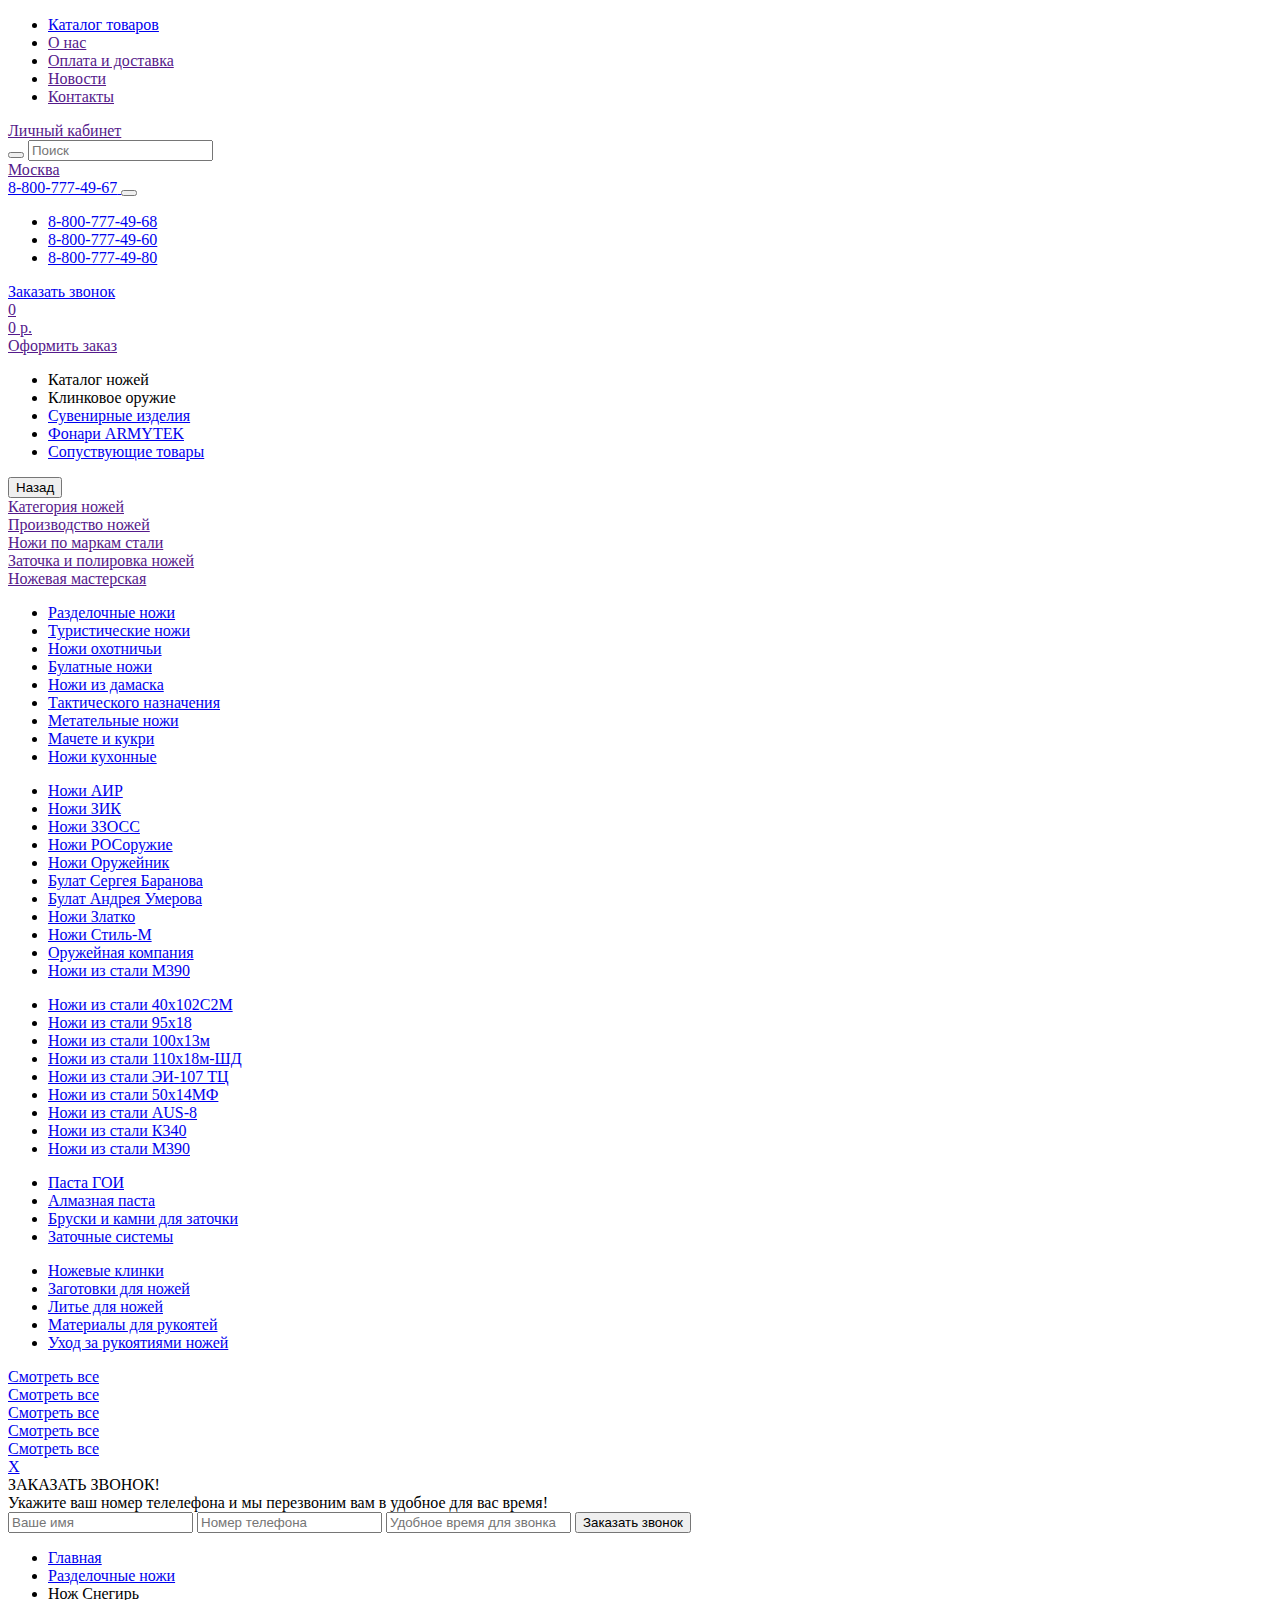
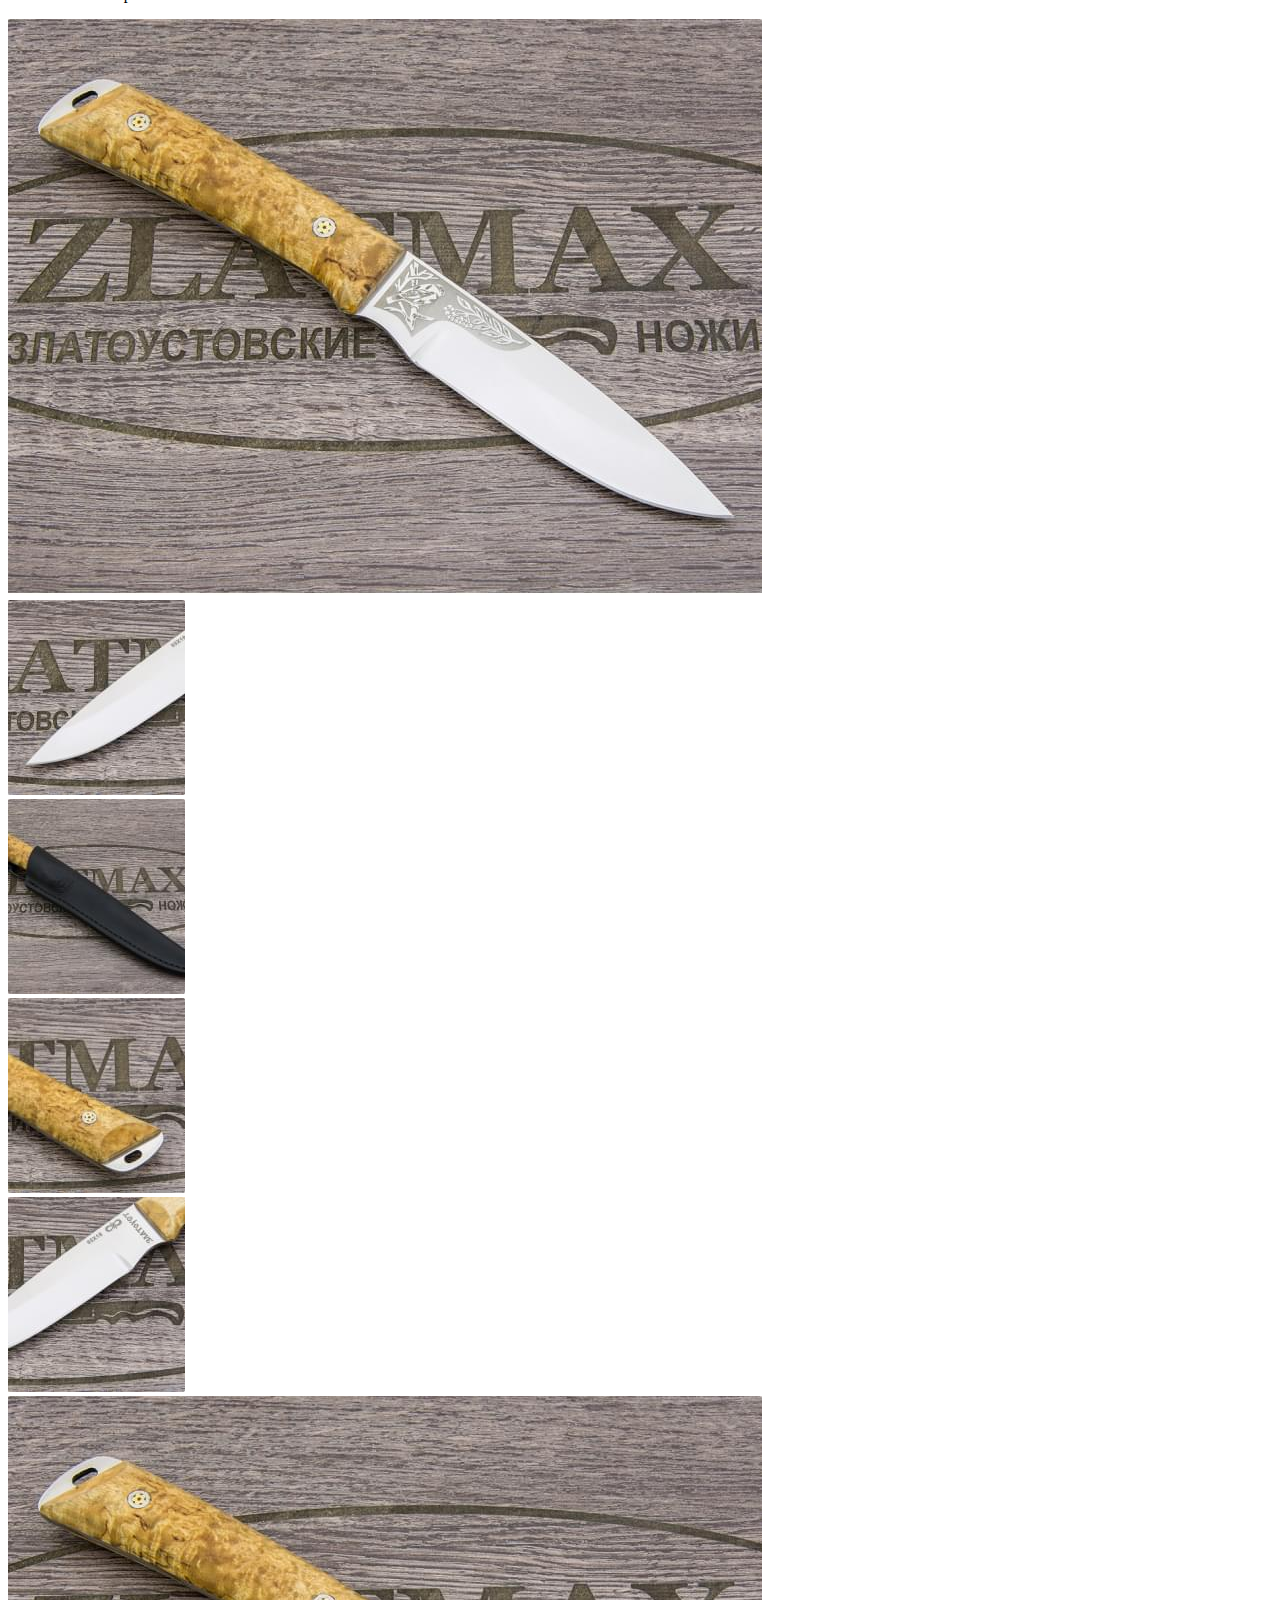
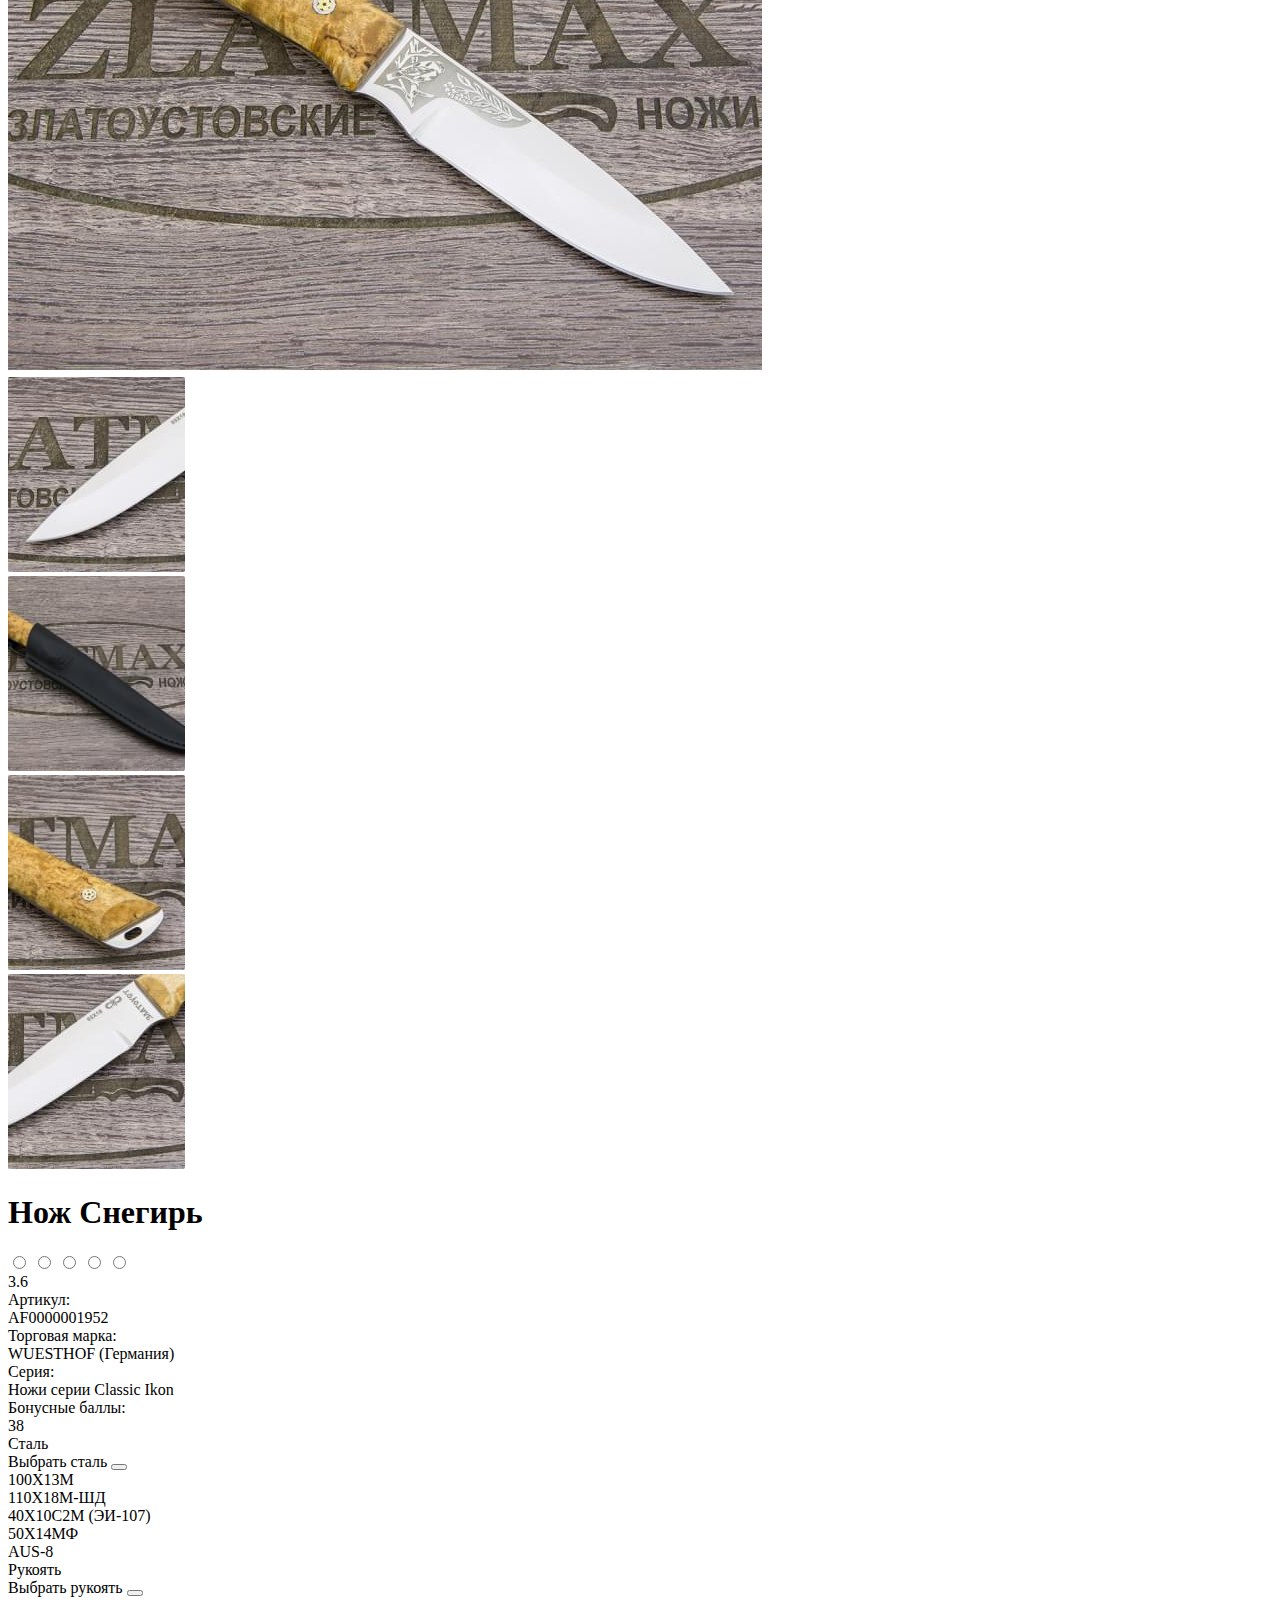
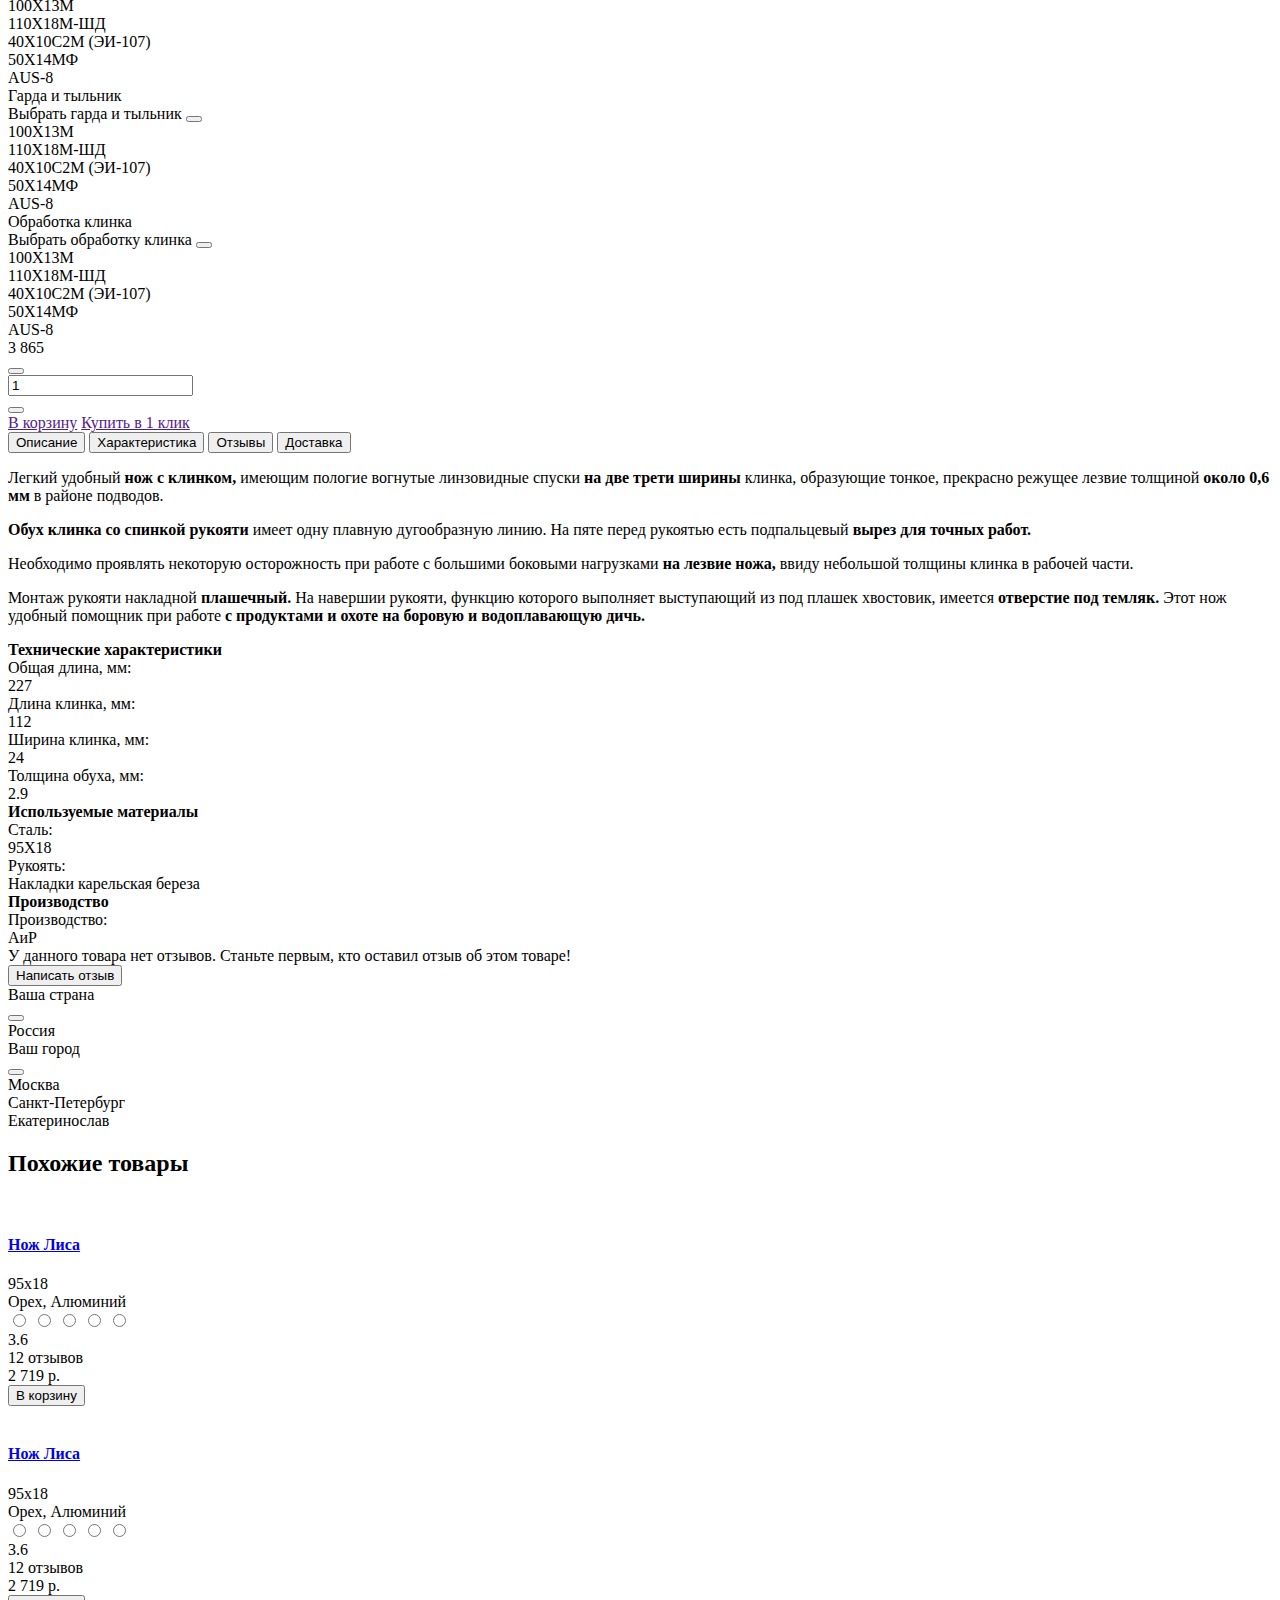
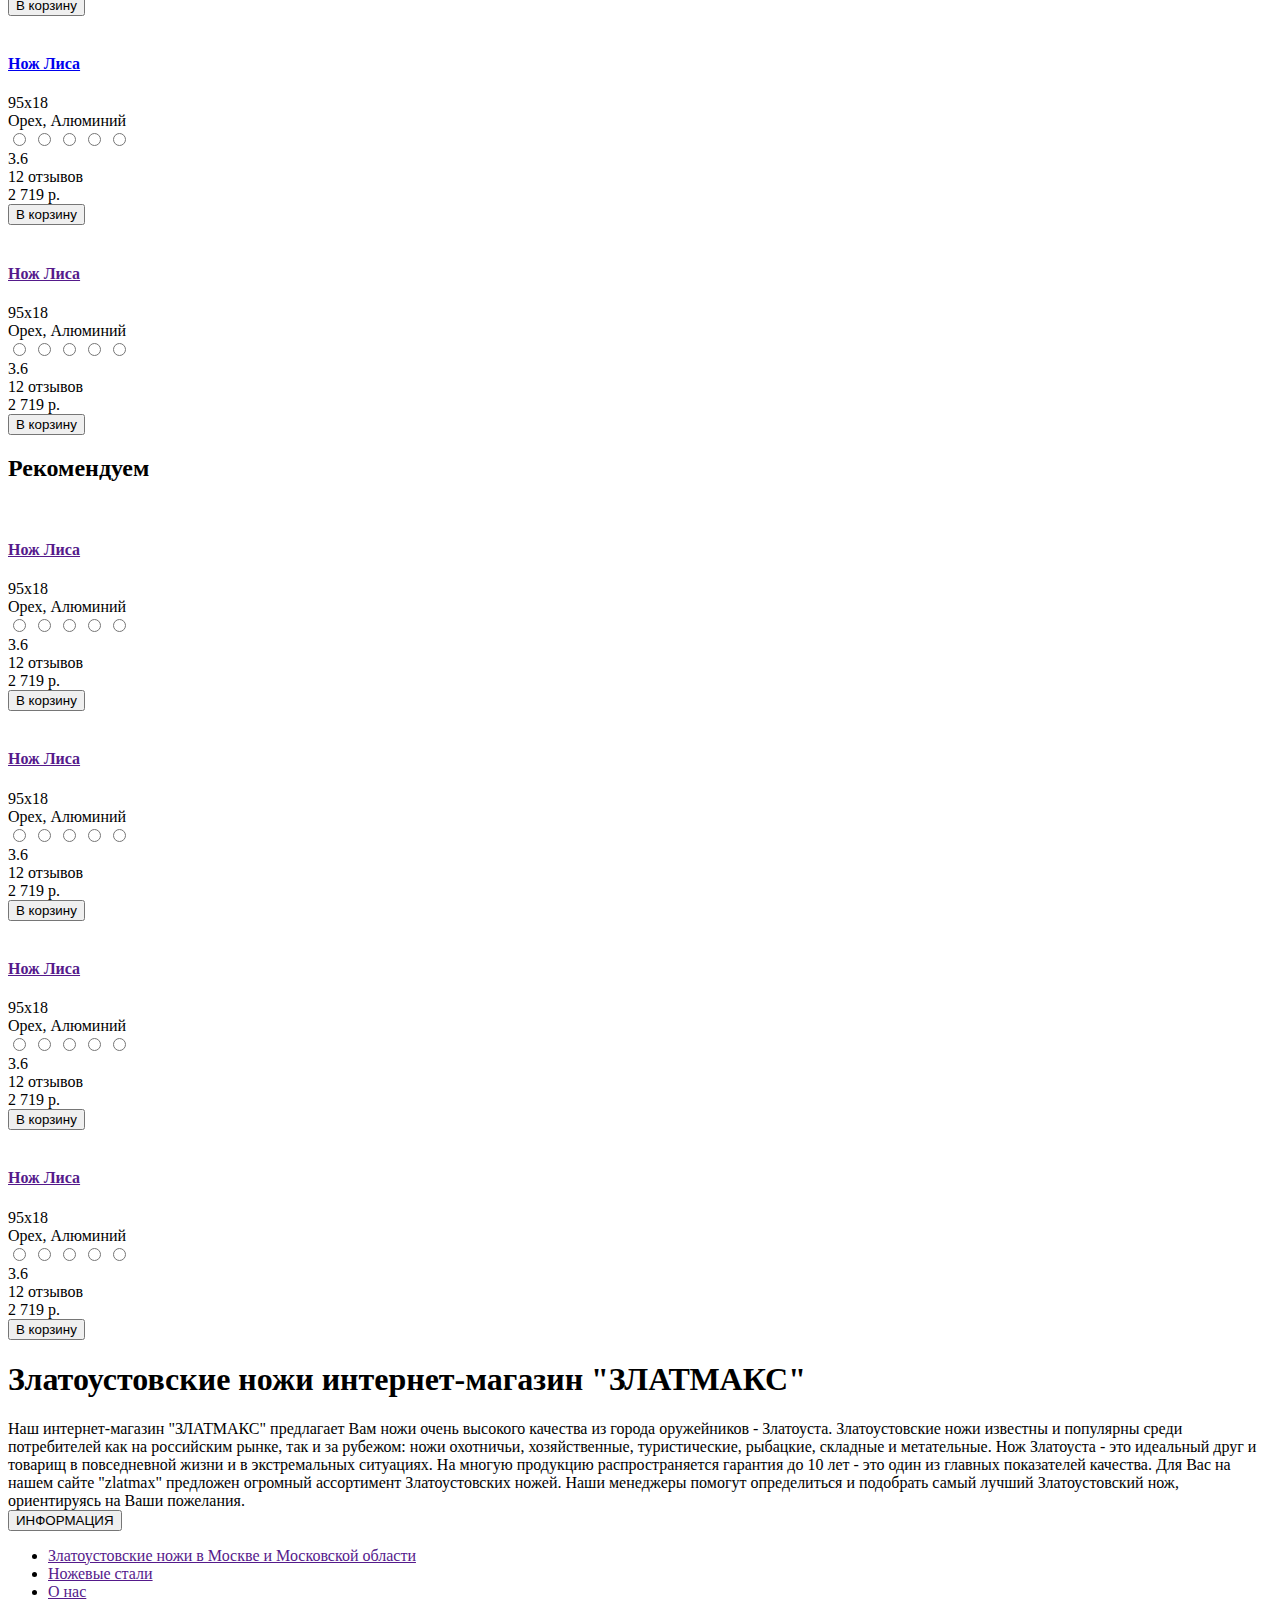
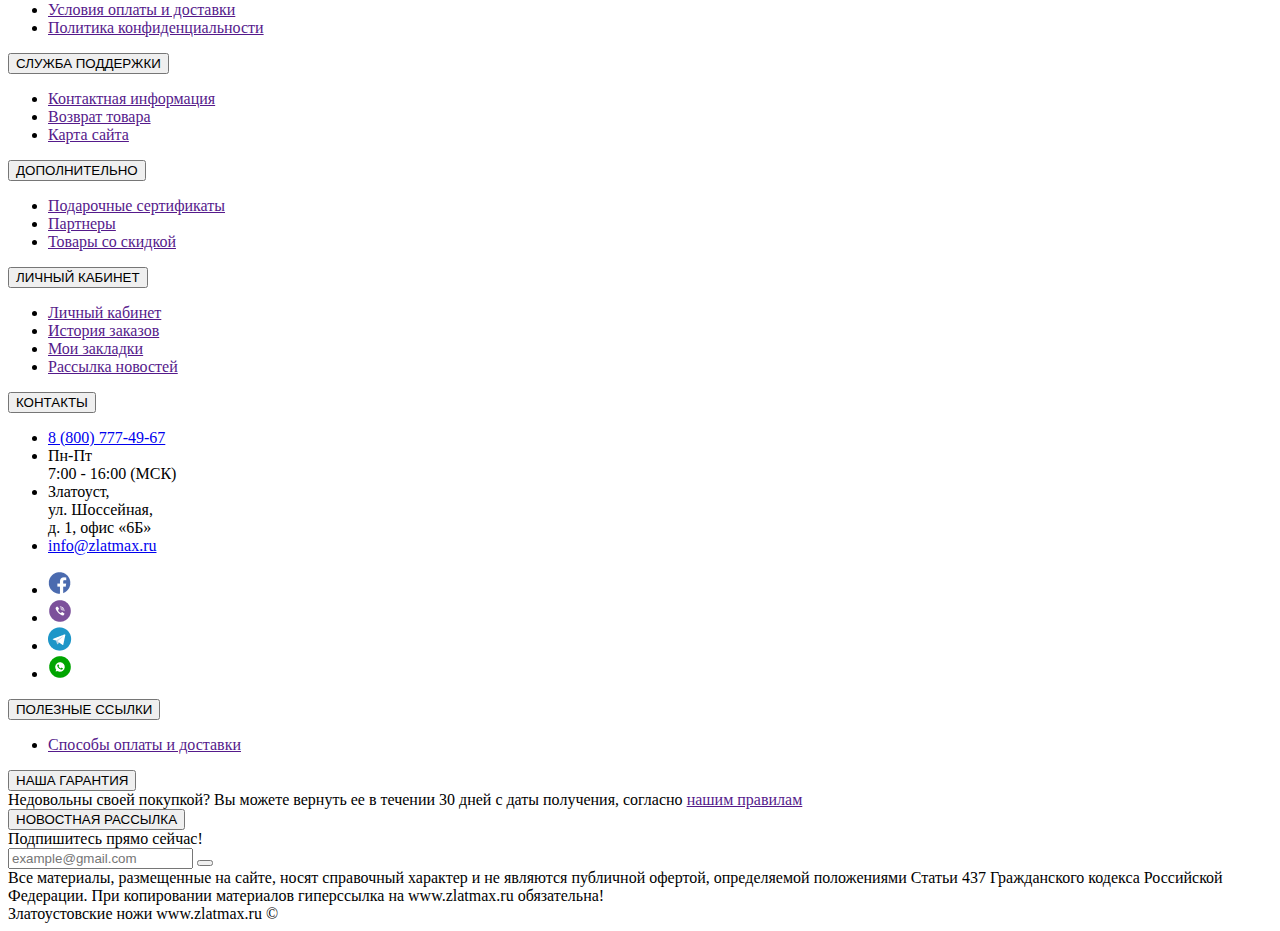
==== commit 7b7c0eed: "Add files via upload" ====
--- a/product.html
+++ b/product.html
@@ -883,13 +883,6 @@
         </main>
 
 
-
-
-
-
-
-
-
         <footer class="footer">
     <section class="footer__text text-footer">
         <div class="text-footer__container">
@@ -1039,7 +1032,7 @@
                                 <ul class="social-footer">
                                     <li class="social-footer__item">
                                         <a href="" class="social-footer__link">
-                                            <img src ="img/main/Facebook.png" alt="image">
+                                            <img src ="img/main/facebook.png" alt="image">
                                         </a>
                                     </li>
                                     <li class="social-footer__item">
